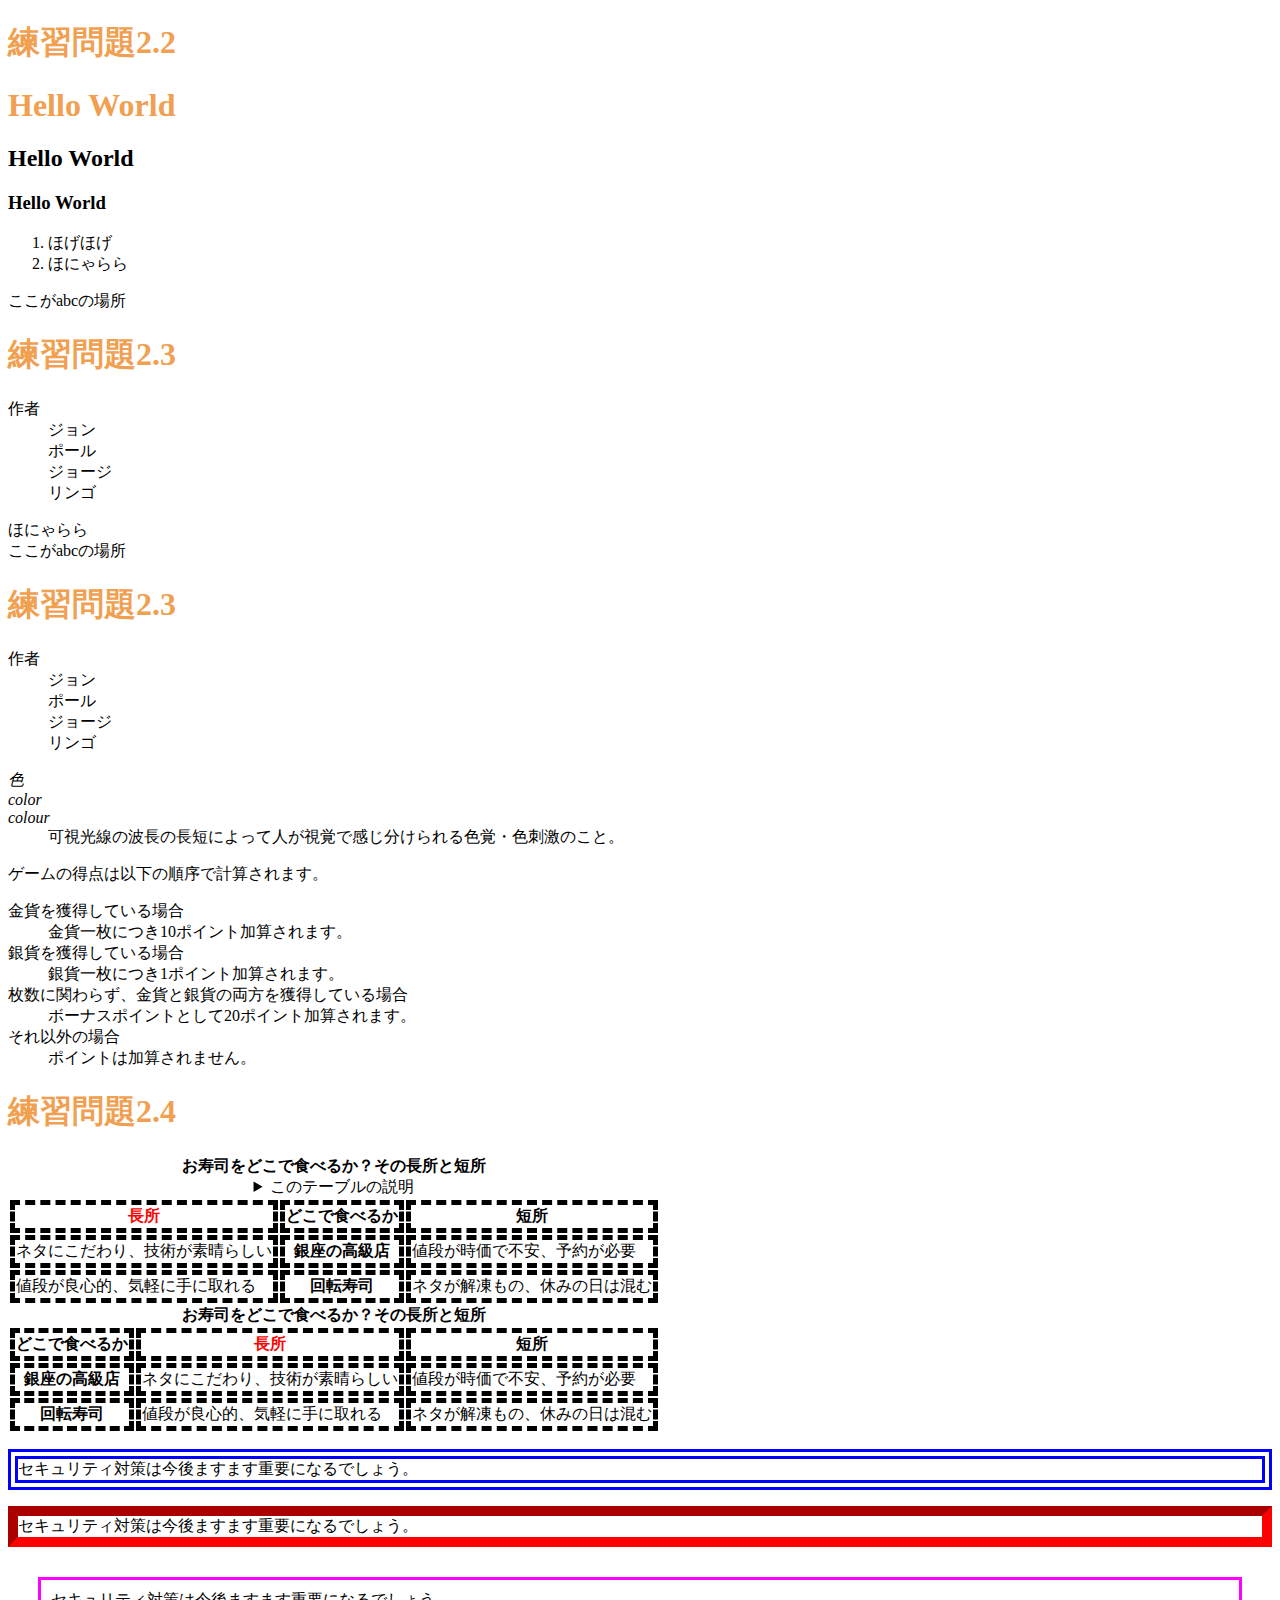
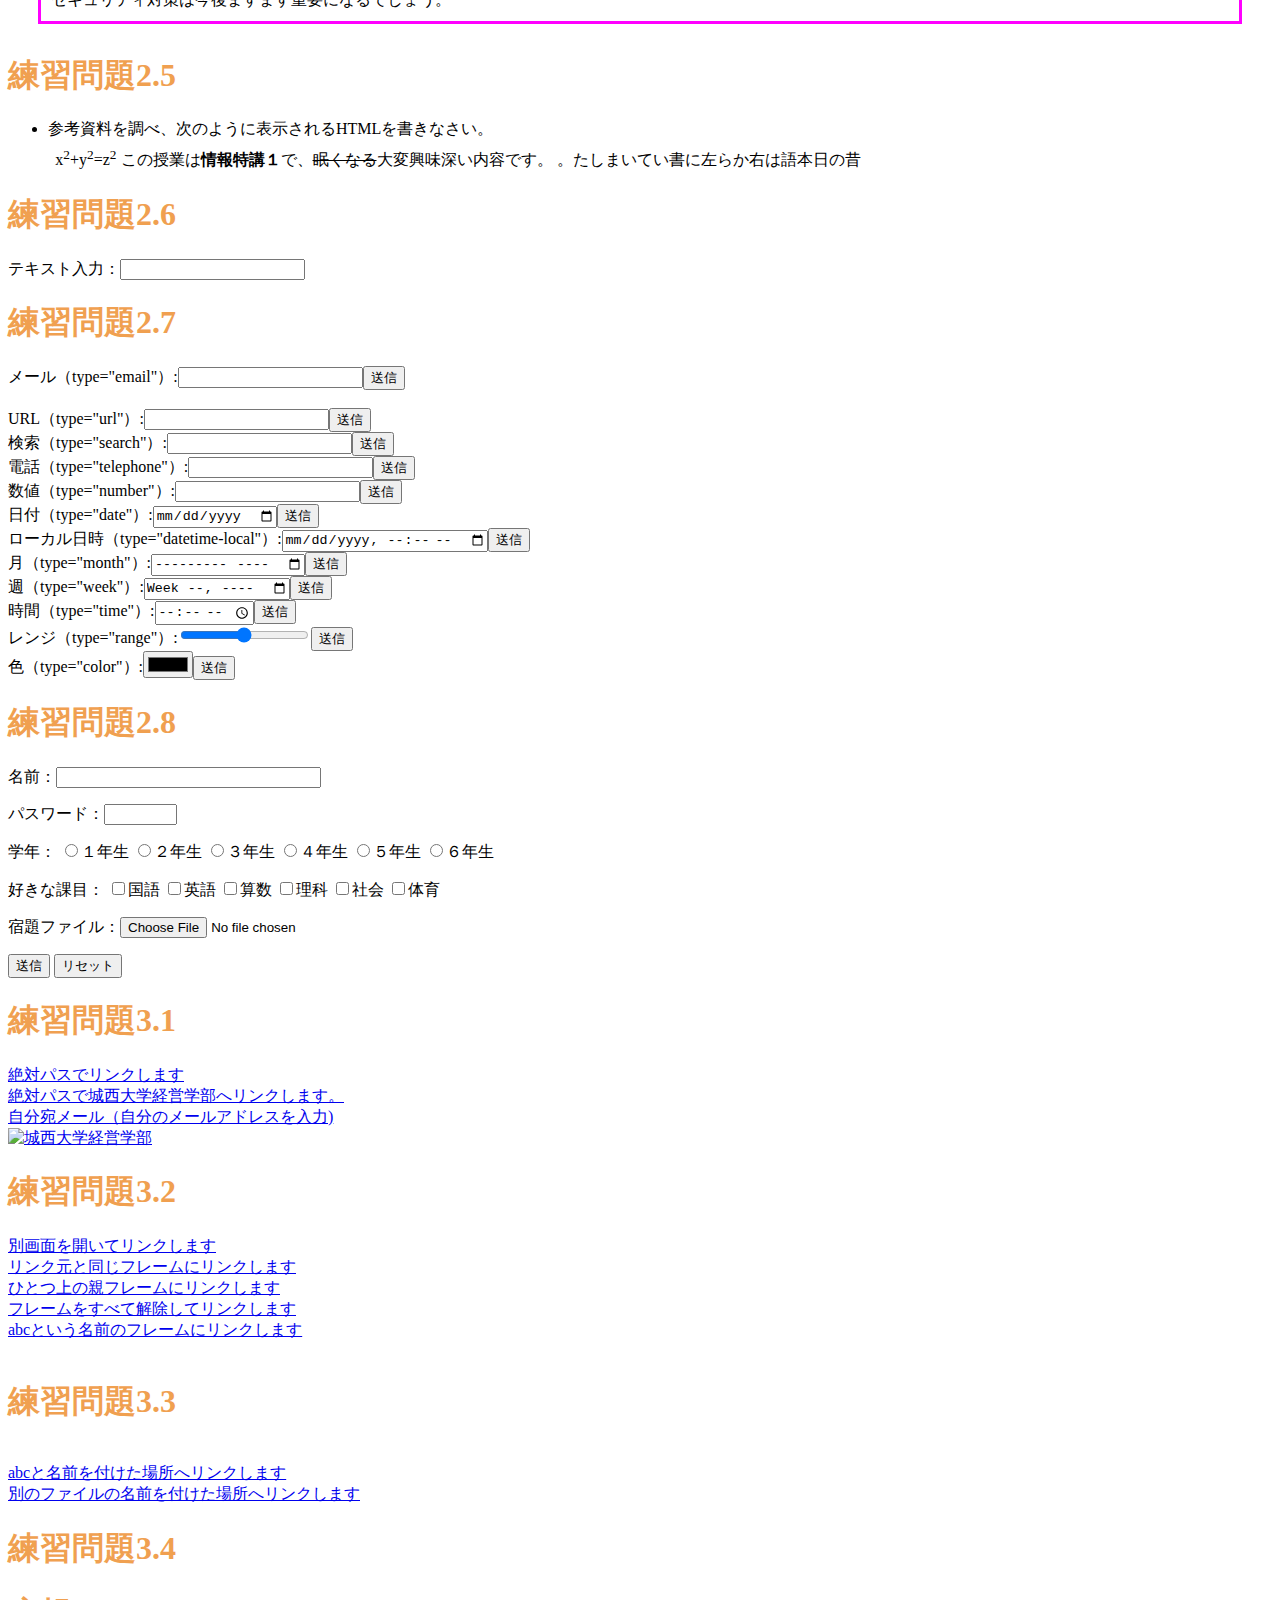
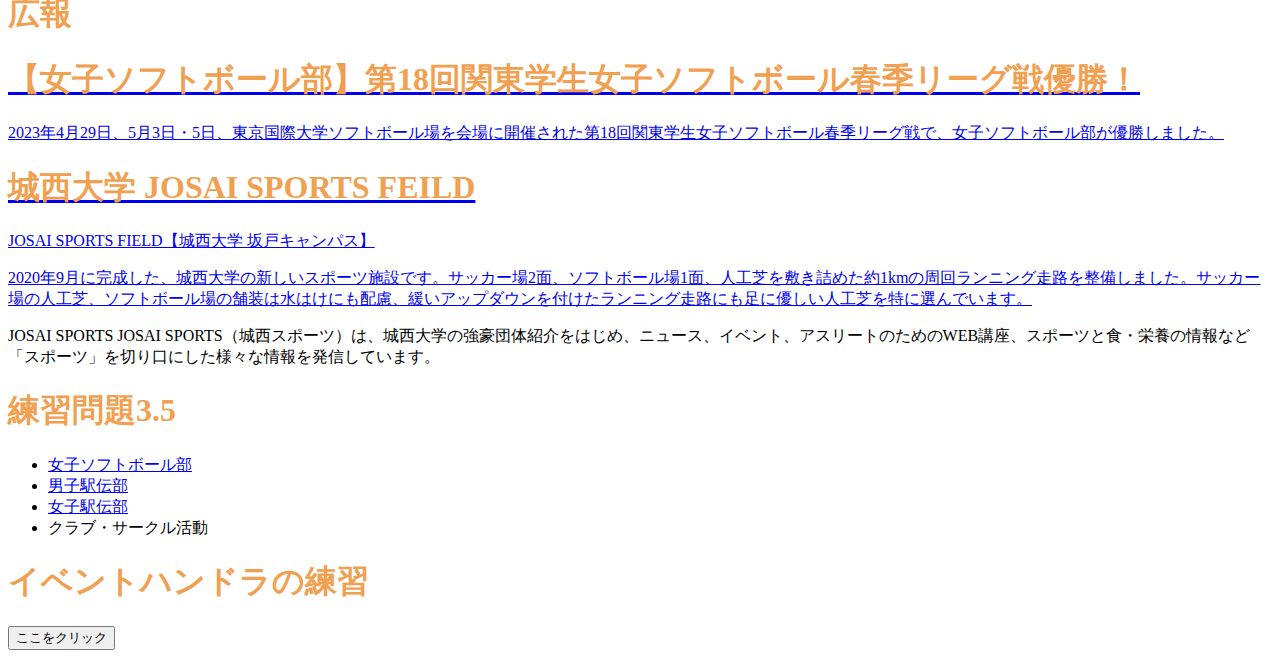
==== index.html @ e35aa692 "Update index.html" ====
<!DOCTYPE html>
<html lang="ja">
<head>
<meta charset="UTF-8">
<title>Web開発の練習2022</title>
<link rel="stylesheet" href="mystyle.css">
<script src="myjs.js"></script>

</head>
<body>
<!--文字の大きさの練習-->
<h1>練習問題2.2</h1>
<h1>Hello World</h1>
<h2>Hello World</h2>
<h3>Hello World</h3>
<ol>
<li>ほげほげ</li>  
<li>ほにゃらら</li>
</ol>
<a id="abc">ここがabcの場所

             

<h1>練習問題2.3</h1>

<dl>

<dt>作者</dt>

<dd>ジョン</dd>

<dd>ポール</dd>

<dd>ジョージ</dd>

<dd>リンゴ</dd>
</dl>
<li>ほにゃらら</li>
ここがabcの場所</a>
<h1>練習問題2.3</h1>

<dl>

<dt>作者</dt>

<dd>ジョン</dd>

<dd>ポール</dd>

<dd>ジョージ</dd>

<dd>リンゴ</dd>

</dl>

 

<dl>

<dt lang="ja"><dfn>色</dfn></dt>

<dt lang="en-US"><dfn>color</dfn></dt>

<dt lang="en-GB"><dfn>colour</dfn></dt>

<dd>可視光線の波長の長短によって人が視覚で感じ分けられる色覚・色刺激のこと。</dd>

</dl>

         

<p>ゲームの得点は以下の順序で計算されます。

</p>

<dl>

<dt>金貨を獲得している場合</dt>

               <dd>金貨一枚につき10ポイント加算されます。

               </dd>

               <dt>銀貨を獲得している場合</dt>

               <dd>銀貨一枚につき1ポイント加算されます。</dd>

               <dt>枚数に関わらず、金貨と銀貨の両方を獲得している場合</dt>

               <dd>ボーナスポイントとして20ポイント加算されます。</dd>

               <dt>それ以外の場合</dt>

               <dd>ポイントは加算されません。</dd>

               </dl>

 

<h1>練習問題2.4</h1>

               <table>

               <caption>

               <strong>お寿司をどこで食べるか？その長所と短所</strong>

              <details>

               <summary>このテーブルの説明</summary>

               <p>以下のテーブルでは、2番目のカラムに寿司店のタイプが入れられています。その左側にそのようなタイプのお店でお寿司を食べる場合

                の長所ですが、右側に短所が入れられています。</p>

                   </details>

                   </caption>

                  <thead>

                 <tr><th class="important">長所</th><th>どこで食べるか</th><th>短所</th></tr>

</thead>

<tbody>

                        <tr><td>ネタにこだわり、技術が素晴らしい</td><th>銀座の高級店</th><td>値段が時価で不安、予約が必要</td></tr>

                    <tr><td>値段が良心的、気軽に手に取れる</td><th>回転寿司

                    </th><td>ネタが解凍もの、休みの日は混む</td></tr>

</tbody>

                </table> 

                    <table>

                    <caption>

                    <strong>お寿司をどこで食べるか？その長所と短所</strong>

                    </caption>

<thead>

                    <tr><th>どこで食べるか</th><th class="important">長所</th><th>短所

                    </th></tr>

                    </thead>

                    <tbody>

                    <tr><th>銀座の高級店</th><td>ネタにこだわり、技術が素晴らしい</td><td>値段が時価で不安、予約が必要</td></tr>

                    <tr><th>回転寿司</th><td>値段が良心的、気軽に手に取れる</td><td>ネタが解凍もの、休みの日は混む</td></tr>

                    </tbody>

                    </table> 

                    <p class="sample1">セキュリティ対策は今後ますます重要になるでしょう。</p>

                    <p class="sample2">セキュリティ対策は今後ますます重要になるでしょう。</p>

                    <P class="sample3">セキュリティ対策は今後ますます重要になるでしょう。</P>

<h1>練習問題2.5</h1>

                   <ul><li>参考資料を調べ、次のように表示されるHTMLを書きなさい。

                   <p

                   style="margin:1ex">x<sup>2</sup>+y<sup>2</sup>=z<sup>2</sup>

                   この授業は<b>情報特講１</b>で、<s>眠くなる</s>大変興味深い内容です。

                   <bdo dir="rtl">昔の日本語は右から左に書いていました。</bdo></p>

                   </li>

                   </ul>

                    <h1>練習問題2.6</h1>

                   <p>テキスト入力：<input type="text"></p>  
<h1>練習問題2.7</h1>
<form action="xxx.php" method="post"><label>メール（type="email"）:<input type="email"
                  name="email"></label><input type="submit" value="送信"></form>
<br>
<form action="xxx.php" method="post"><label>URL（type="url"）:<input type="url" name="url"></label><input type="submit" value="送信"></form>
<form action="xxx.php" method="post"><label>検索（type="search"）:<input type="search"
                  name="search"></label><input type="submit" value="送信"></form>
<form action="xxx.php" method="post"><label>電話（type="telephone"）:<input type="tel" name="tel"></label><input type="submit" value="送信"></form>
<form action="xxx.php" method="post"><label>数値（type="number"）:<input type="number"
                 name="number"></label><input type="submit" value="送信"></form>
<form action="xxx.php" method="post"><label>日付（type="date"）:<input type="date" name="date"></label><input type="submit" value="送信"></form>
<form action="xxx.php" method="post"><label>ローカル日時（type="datetime-local"）:<input type="datetime-local" name="datetime-local"></label><input type="submit" value="送信"></form>
<form action="xxx.php" method="post"><label>月（type="month"）:<input type="month"
                 name="month"></label><input type="submit" value="送信"></form>
<form action="xxx.php" method="post"><label>週（type="week"）:<input type="week" 
                 name="week"></label><input type="submit" value="送信"></form>
<form action="xxx.php" method="post"><label>時間（type="time"）:<input type="time"
                  name="time"></label><input type="submit" value="送信"></form>
<form action="xxx.php" method="post"><label>レンジ（type="range"）:<input type="range" 
                 name="range"></label><input type="submit" value="送信"></form>
<form action="xxx.php" method="post"><label>色（type="color"）:<input type="color" 
                  name="color"></label><input type="submit" value="送信"></form>
<h1>練習問題2.8</h1>

                 <p><label>名前：<input type="text" name="name" size="30" maxlength="20"></label></p><p><label>パスワード：<input type="password" name="pass" size="6"

                 maxlength="4"></label></p>

                 <p>学年：

                 <label><input type="radio" name="gakunen" value="1">１年生</label>

                 <label><input type="radio" name="gakunen" value="2">２年生</label>

                 <label><input type="radio" name="gakunen" value="3">３年生</label>

                 <label><input type="radio" name="gakunen" value="4">４年生</label>

                 <label><input type="radio" name="gakunen" value="5">５年生</label>

                 <label><input type="radio" name="gakunen" value="6">６年生</label>

                 </p>

                 <p>好きな課目：

                 <label><input type="checkbox" name="kamoku" value="kokugo">国語</label>

                 <label><input type="checkbox" name="kamoku" value="eigo">英語</label>

                 <label><input type="checkbox" name="kamoku" value="sansu">算数</label>

                 <label><input type="checkbox" name="kamoku" value="rika">理科</label>

                 <label><input type="checkbox" name="kamoku" value="syakai">社会</label>

                 <label><input type="checkbox" name="kamoku" value="taiiku">体育</label>

                 </p>

                 <p><label>宿題ファイル：<input type="file" name="syukudai"></label></p>

                 <p>

                 <input type="submit" value="送信">

                 <input type="reset" value="リセット">
      

</p>

 

              <h1>練習問題3.1</h1>

                <a href="a.html">絶対パスでリンクします</a><br>

                <a href=https://www.josai.ac.jp/management/>絶対パスで城西大学経営学部へリンクします。</a><br>

                <a href="mailto:zm22525@josai.ac.jp">自分宛メール（自分のメールアドレスを入力)</a><br>

                <a href="https://www.josai.ac.jp/management/">

              <img src="https://github.com/kubotashinn/kubotashinn/blob/main/keiei_small.jpg?raw=true" alt="城西大学経営学部"></a><br>



                <h1>練習問題3.2</h1>

                 <a href="a.html" target="_blank">別画面を開いてリンクします</a><br>

                 <a href="a.html" target="_self">リンク元と同じフレームにリンクします</a><br>

                 <a href="a.html" target="_parent">ひとつ上の親フレームにリンクします</a><br>

                 <a href="a.html" target="_top">フレームをすべて解除してリンクします</a><br>

                 <a href="a.html" target="abc">abcという名前のフレームにリンクします</a><br>    

                   <br>

<h1>練習問題3.3</h1>

<br>

<a href="#abc">abcと名前を付けた場所へリンクします</a><br>

<a href="a.html#def">別のファイルの名前を付けた場所へリンクします</a>

<br>

                <h1>練習問題3.4</h1>

                 <aside class="ad">

                     <h1>広報</h1>

                     <a href="https://sports.josai.ac.jp/news/nid00000223.html">

                     <section>

                     <h1>【女子ソフトボール部】第18回関東学生女子ソフトボール春季リーグ戦優勝！

                     </h1>

                     <p>2023年4月29日、5月3日・5日、東京国際大学ソフトボール場を会場に開催された第18回関東学生女子ソフトボール春季リーグ戦で、女子ソフトボール部が優勝しました。</p></section></a>

                     <a href="https://www.josai.ac.jp/about/facility/shimokawara/">

                     <section>

                     <h1>城西大学 JOSAI SPORTS FEILD </h1>

                     <p> JOSAI SPORTS FIELD【城西大学 坂戸キャンパス】</p>

                     <p>2020年9月に完成した、城西大学の新しいスポーツ施設です。サッカー場2面、ソフトボール場1面、人工芝を敷き詰めた約1kmの周回ランニング走路を整備しました。サッカー場の人工芝、ソフトボール場の舗装は水はけにも配慮、緩いアップダウンを付けたランニング走路にも足に優しい人工芝を特に選んでいます。</p>

                     </section></a>

                    </aside>

JOSAI SPORTS

JOSAI SPORTS（城西スポーツ）は、城西大学の強豪団体紹介をはじめ、ニュース、イベント、アスリートのためのWEB講座、スポーツと食・栄養の情報など「スポーツ」を切り口にした様々な情報を発信しています。

<h1>練習問題3.5</h1>

                     <nav>

                     <ul>

                     <li><a href="https://sports.josai.ac.jp/club/jyosisofuto/">女子ソフトボール部</a></li>

                     <li><a href="https://sports.josai.ac.jp/club/dansiekiden/">男子駅伝部</a></li>

                     <li><a href="https://sports.josai.ac.jp/club/josiekiden/">女子駅伝部</a></li>

                     <li><a>クラブ・サークル活動</a></li>

                     </ul>

                     </nav>


<h1>イベントハンドラの練習</h1>

<input type="button" value="ここをクリック"

ondblclick="alert('Hello, Shin!');">

</body>          

</html>
---- mystyle.css ----
/* h1 { color: green;} */

h1 {color: #F0a050;}

th,td {border: dashed thick black;}

th.important{color: red; }

p.sample1 {border: double 10px #0000ff;}

p.sample2 {border: inset 10px #ff0000;}

p.sample3 {margin: 30px 30px;padding: 10px;border:medium solid #ff00ff;}
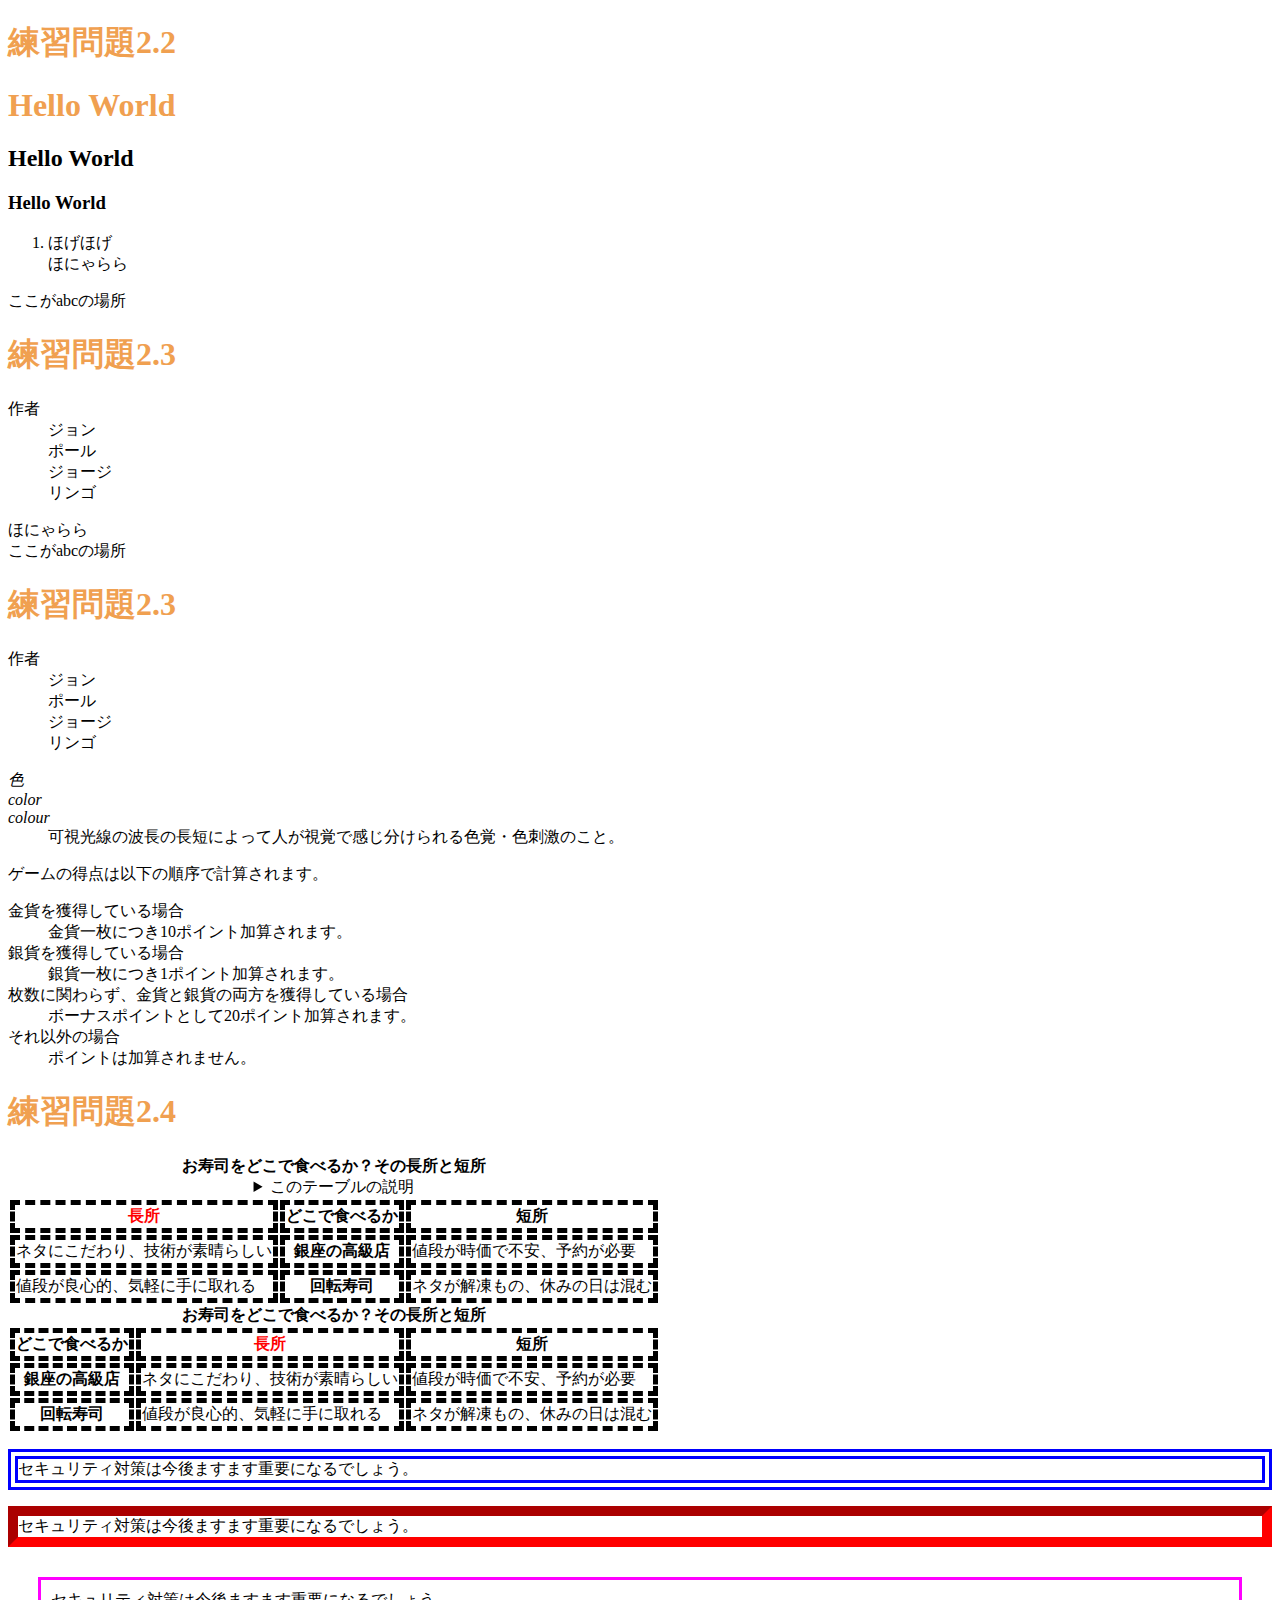
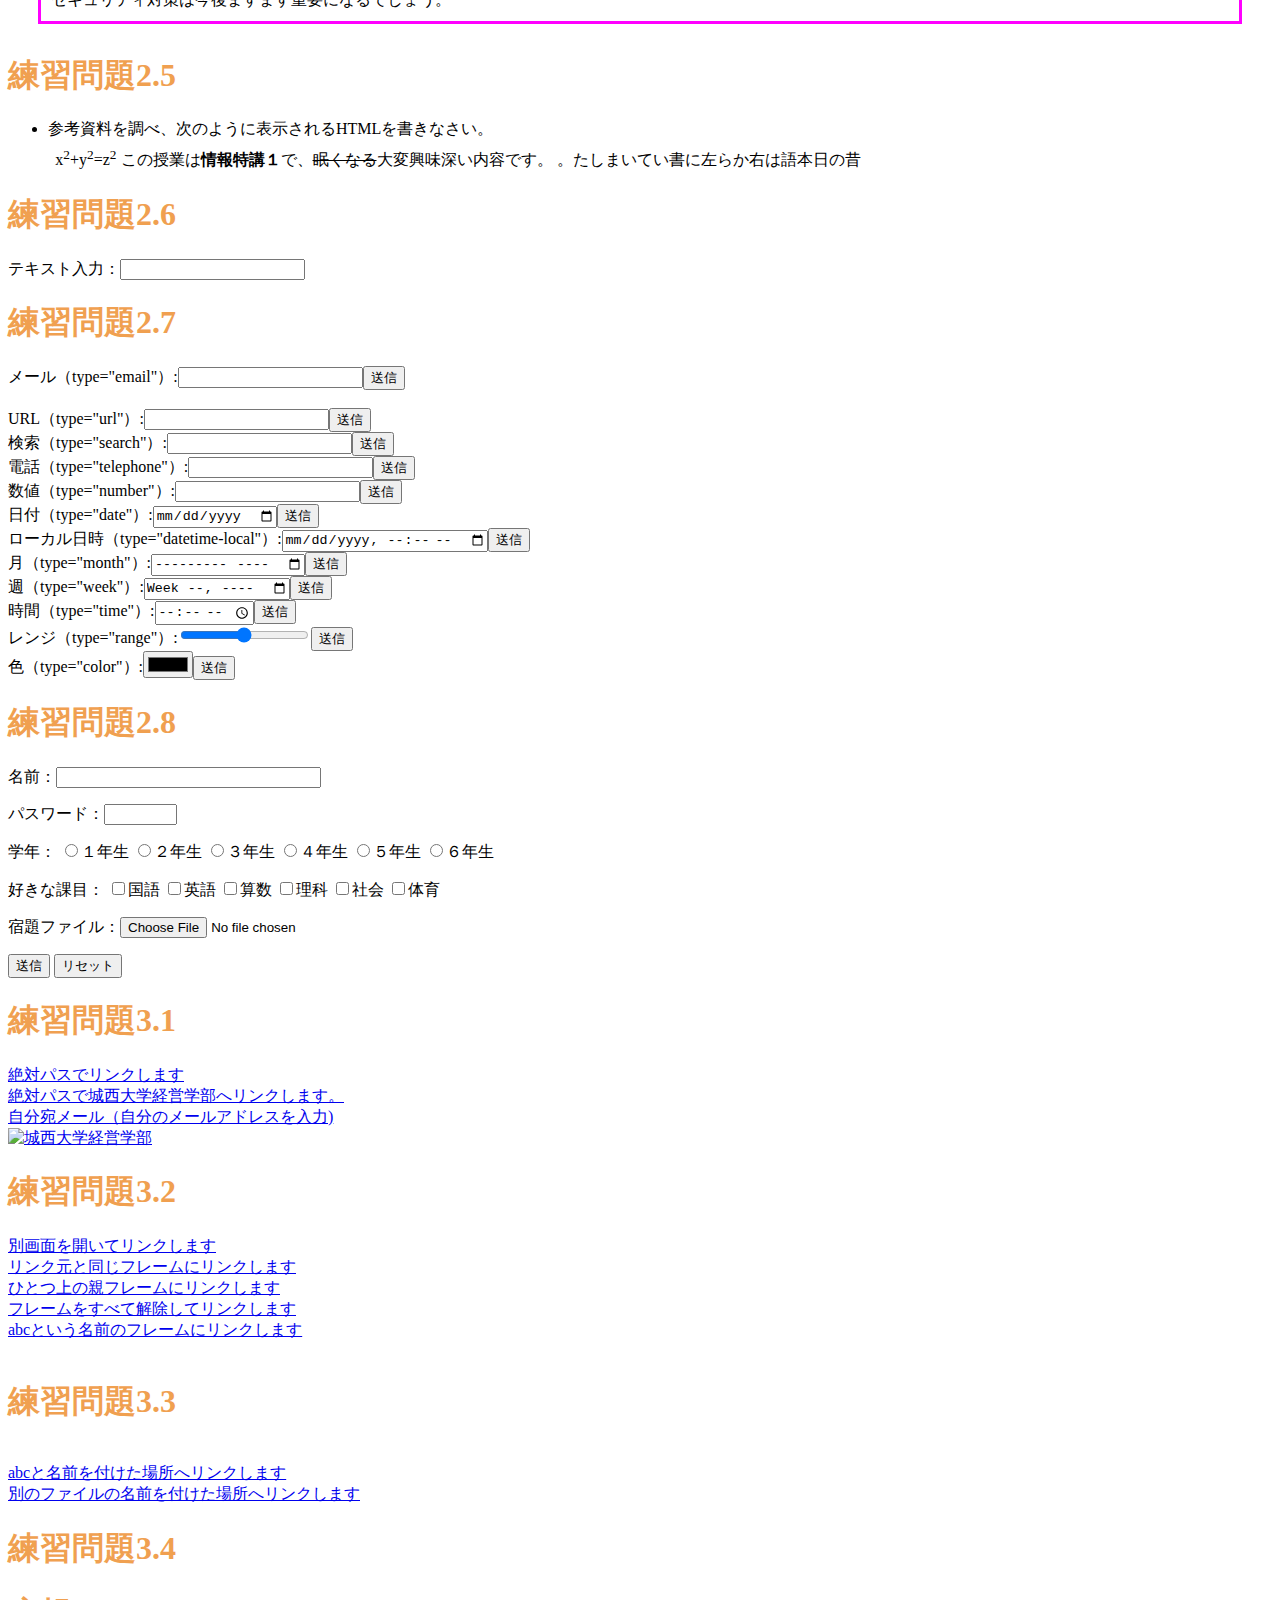
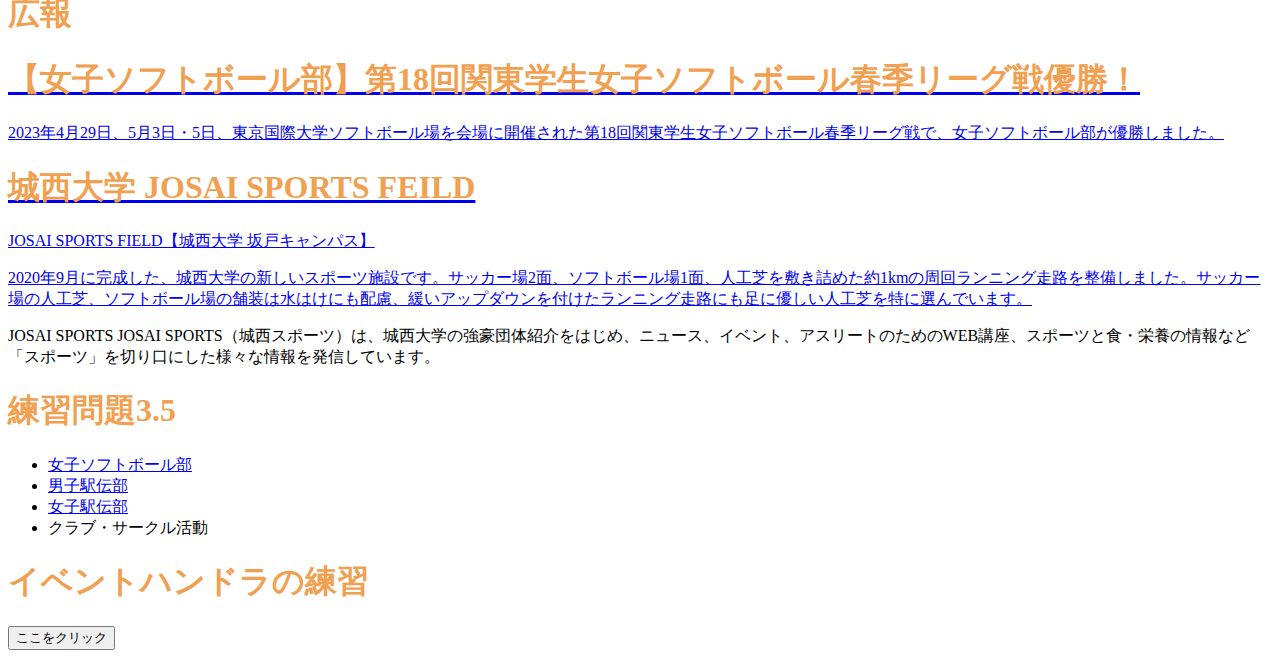
==== commit ed7129c5: "Update index.html" ====
--- a/index.html
+++ b/index.html
@@ -15,7 +15,7 @@
 <h3>Hello World</h3>
 <ol>
 <li>ほげほげ</li>  
-<li>ほにゃらら</li>
+ほにゃらら</li>
 </ol>
 <a id="abc">ここがabcの場所
 
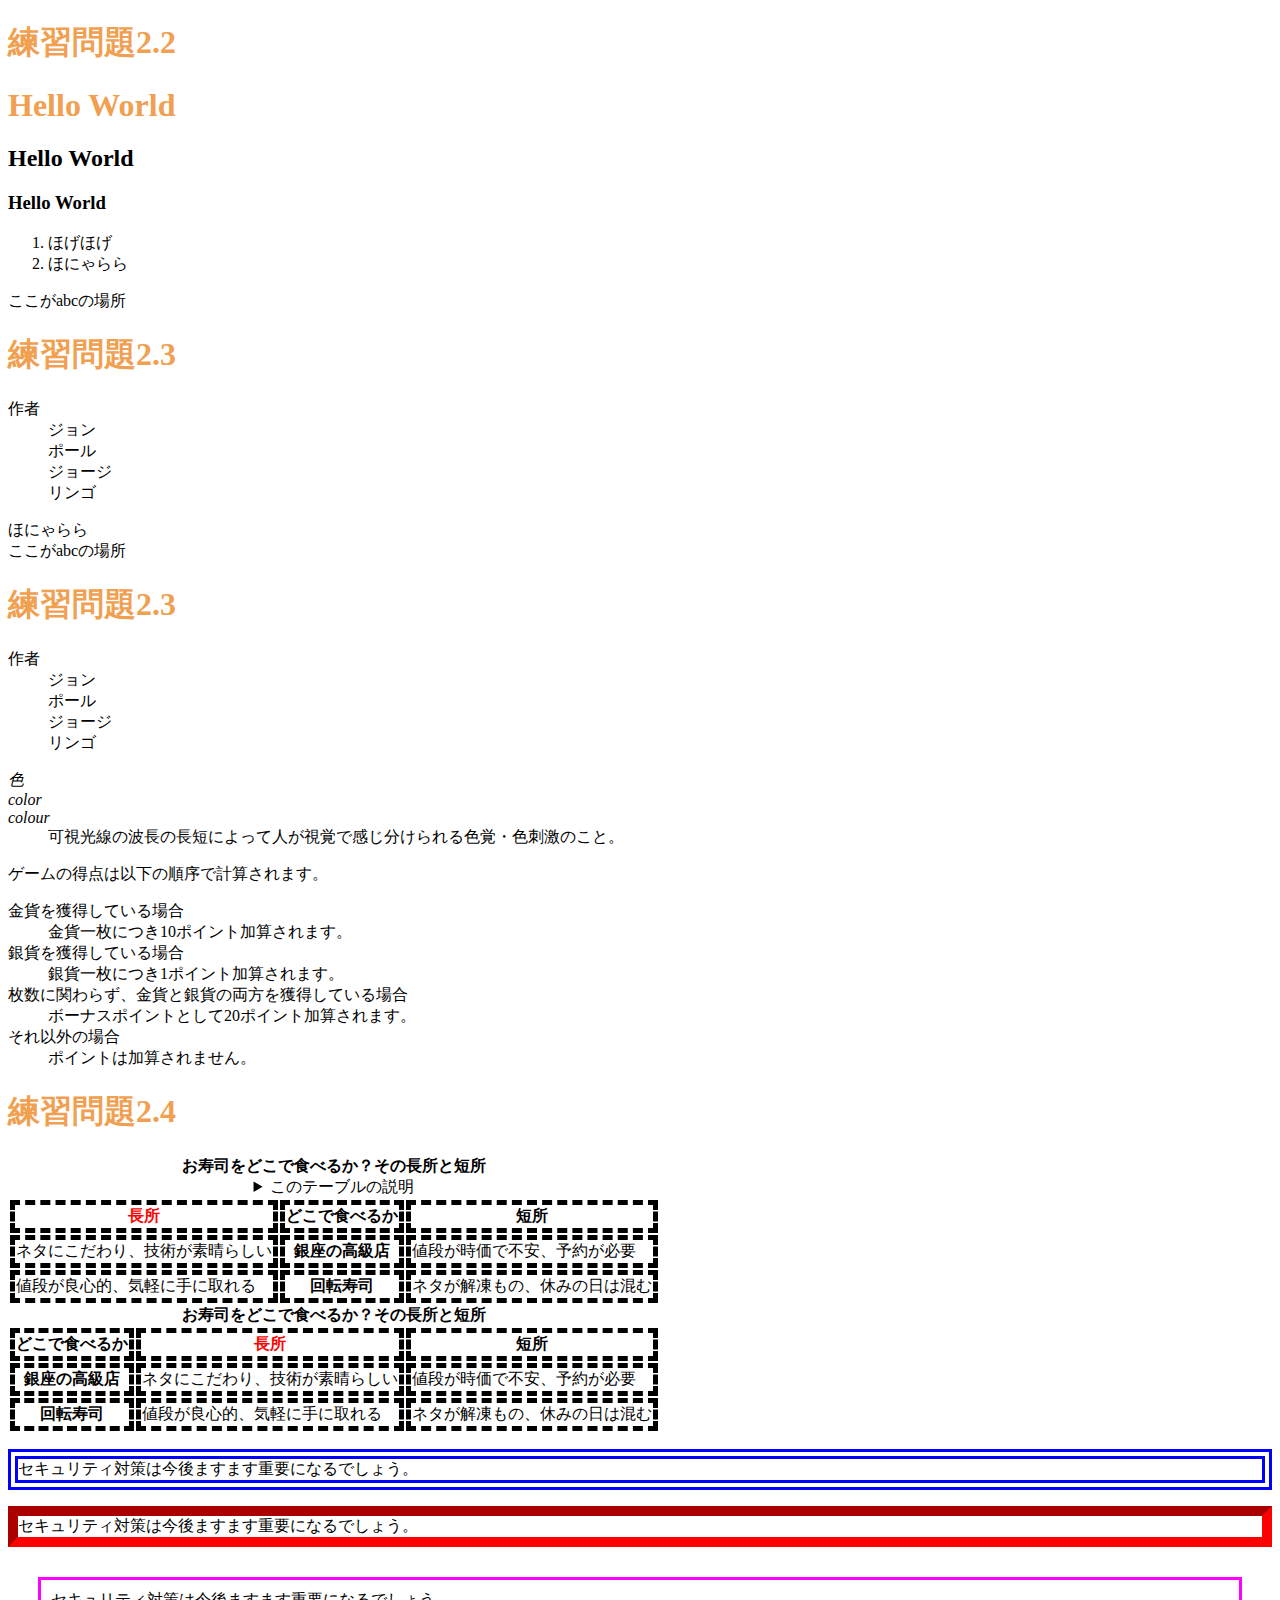
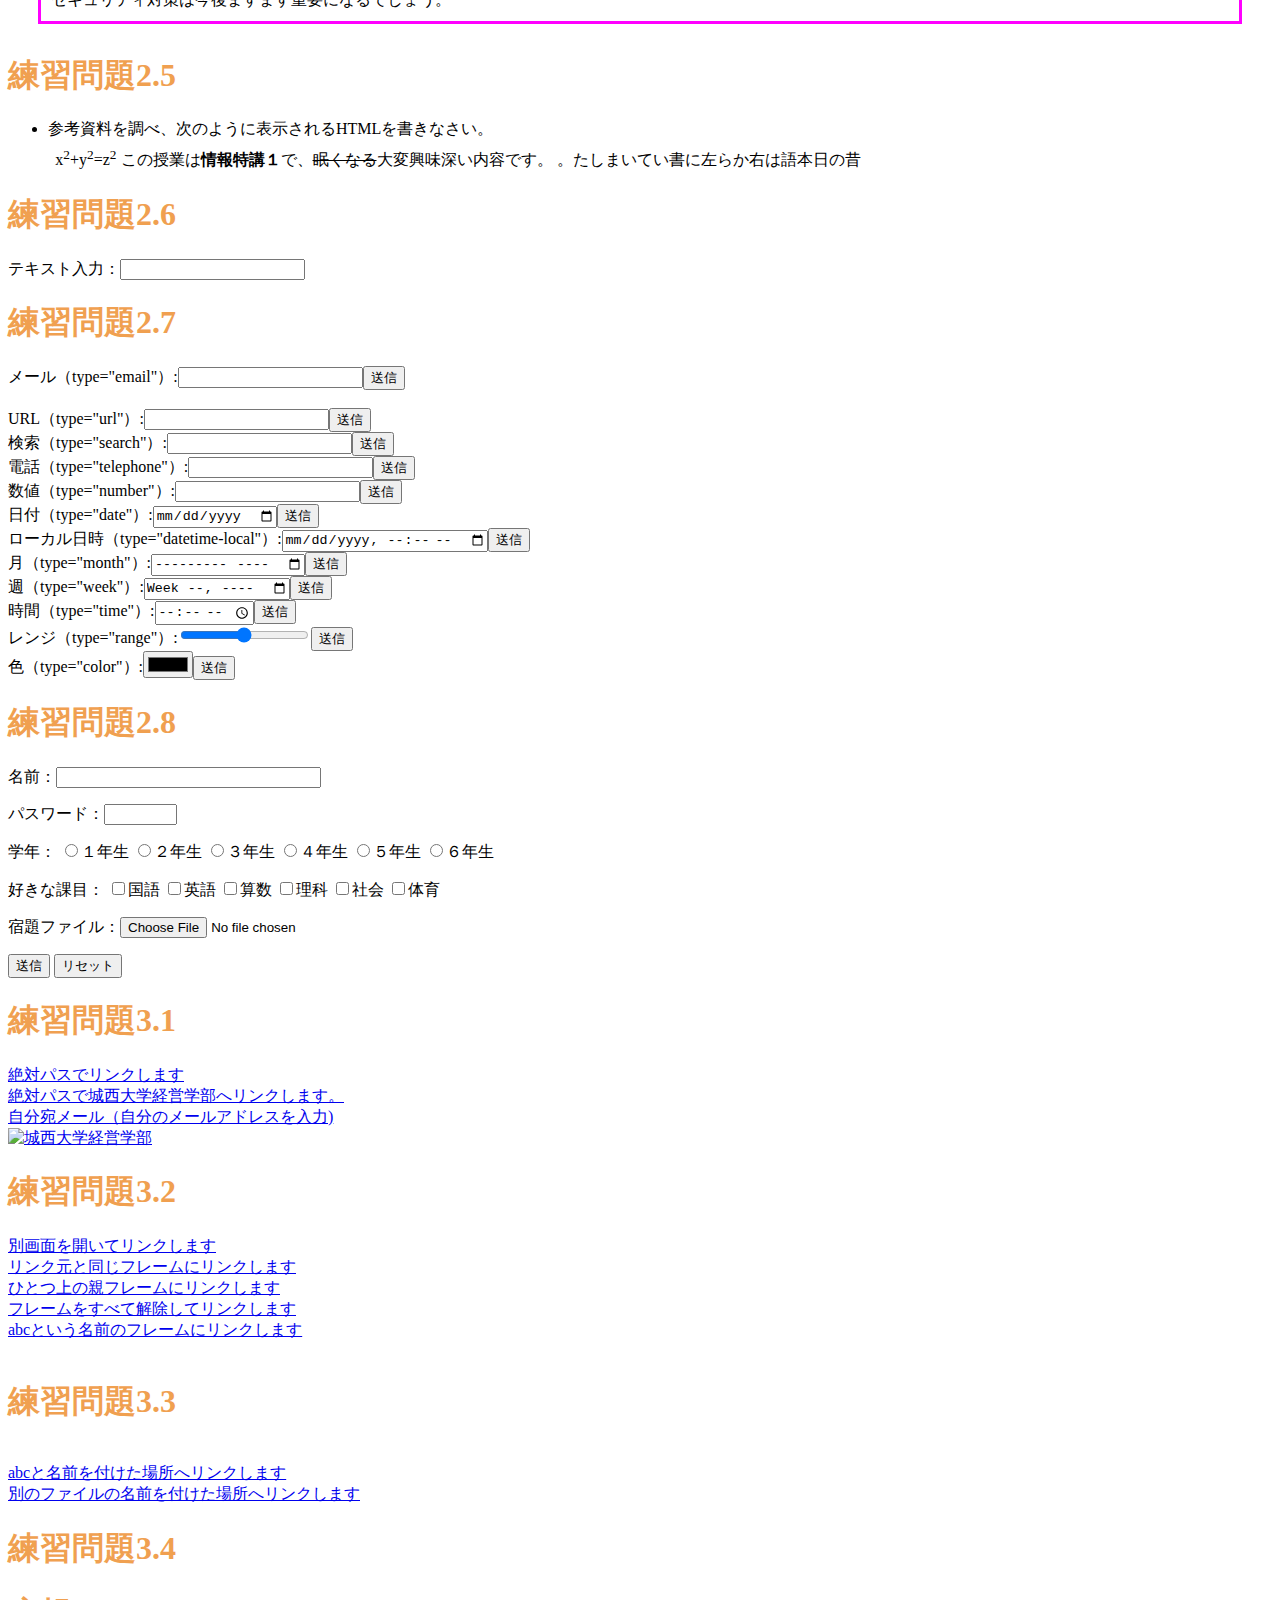
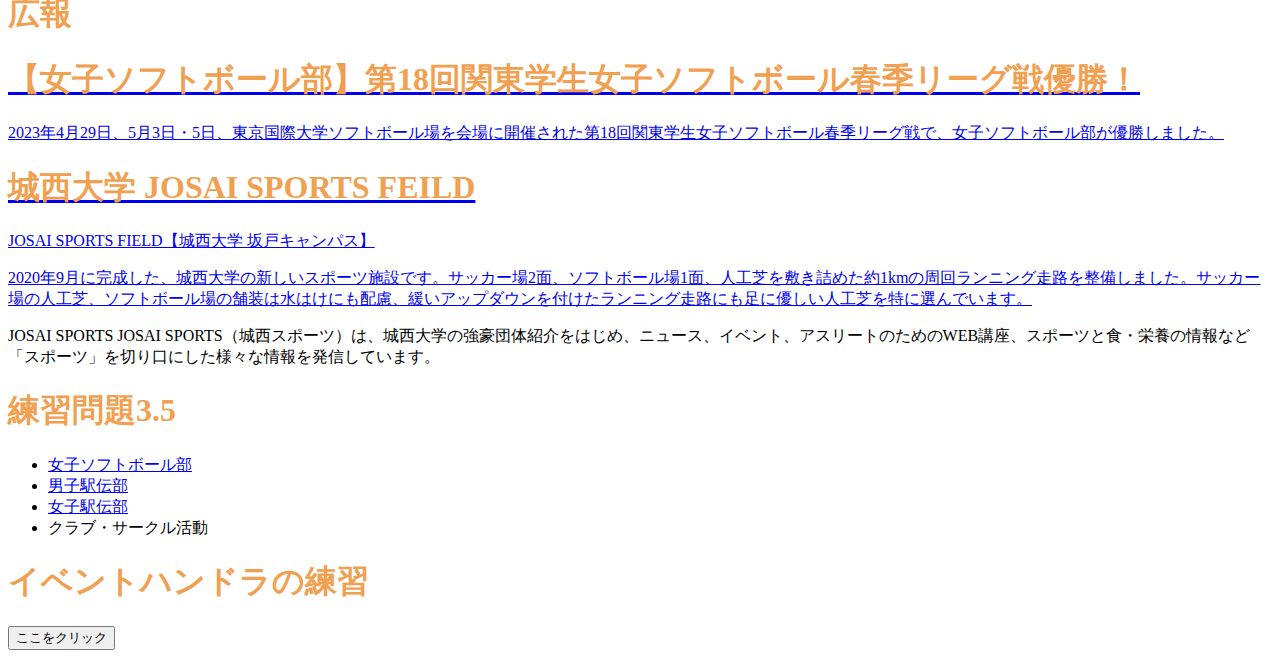
==== commit e2d5e0ec: "Update index.html" ====
--- a/index.html
+++ b/index.html
@@ -15,7 +15,7 @@
 <h3>Hello World</h3>
 <ol>
 <li>ほげほげ</li>  
-ほにゃらら</li>
+<li>ほにゃらら</li>
 </ol>
 <a id="abc">ここがabcの場所
 
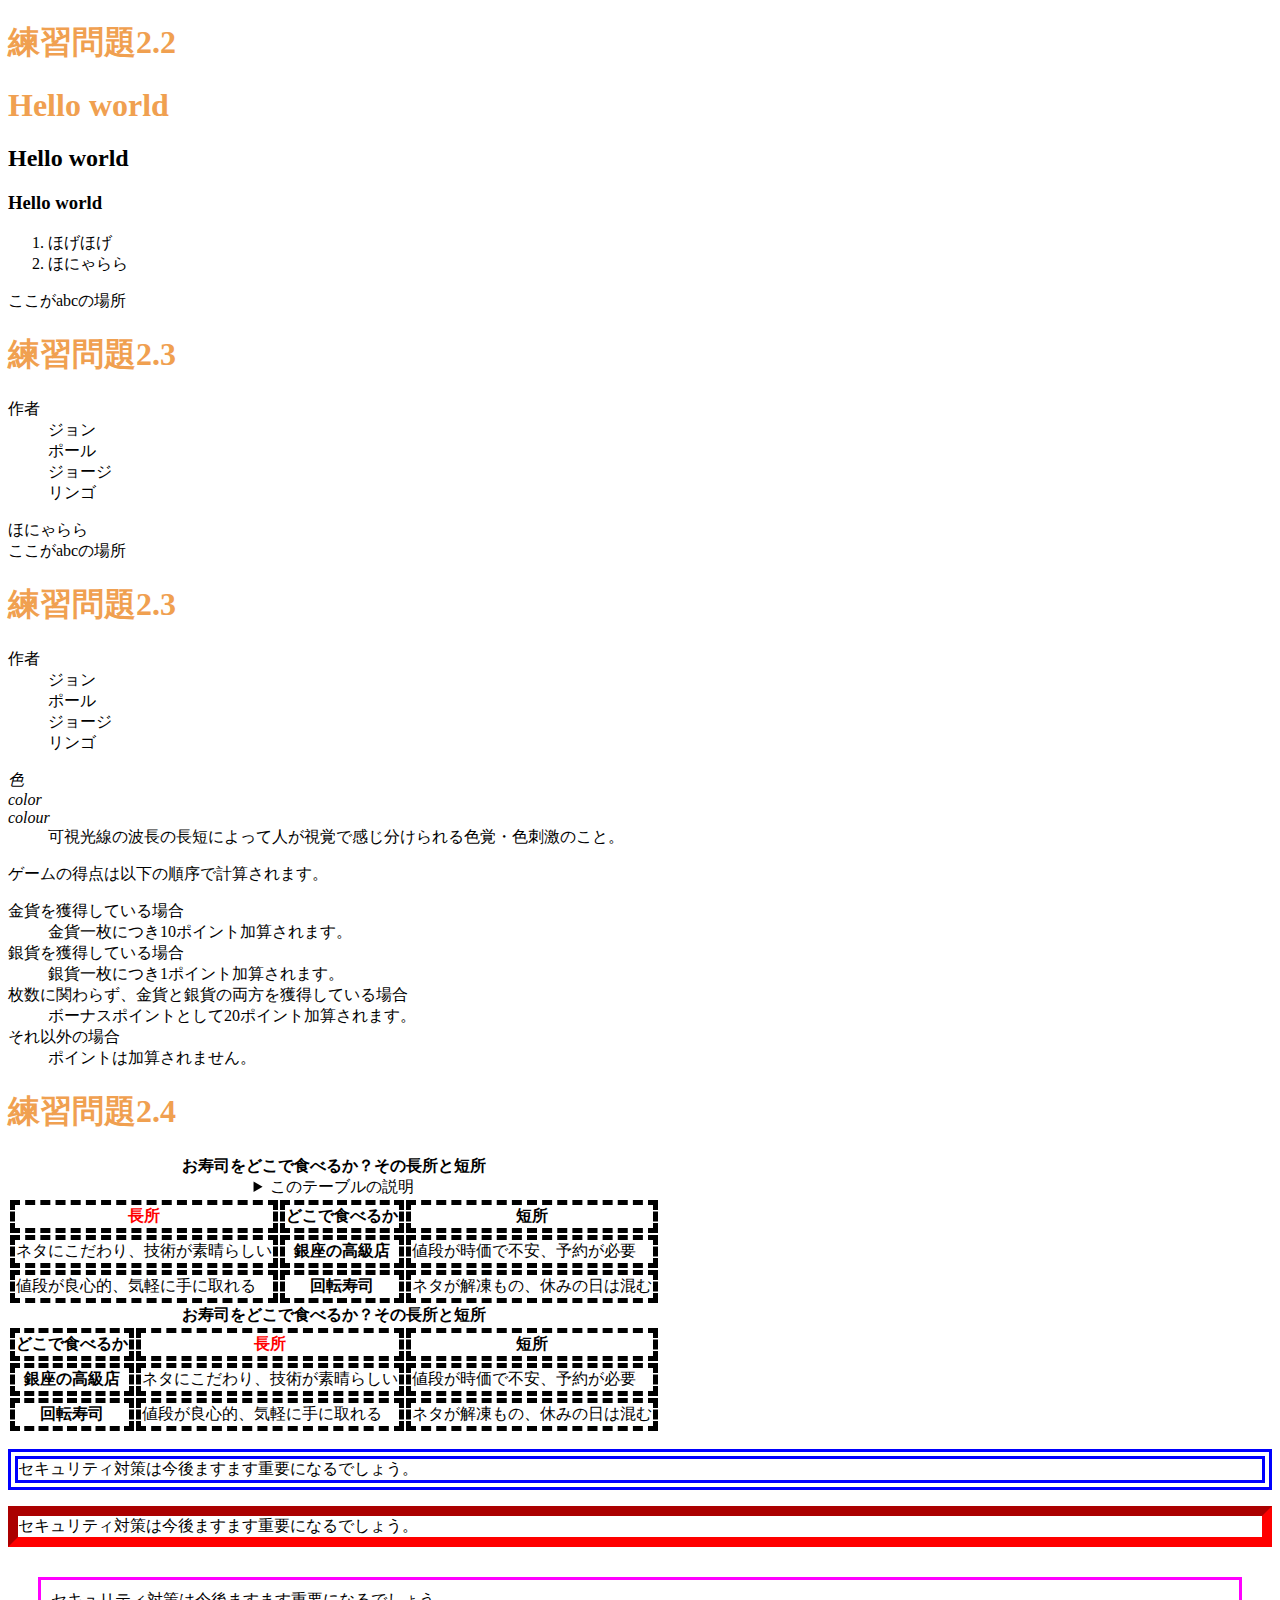
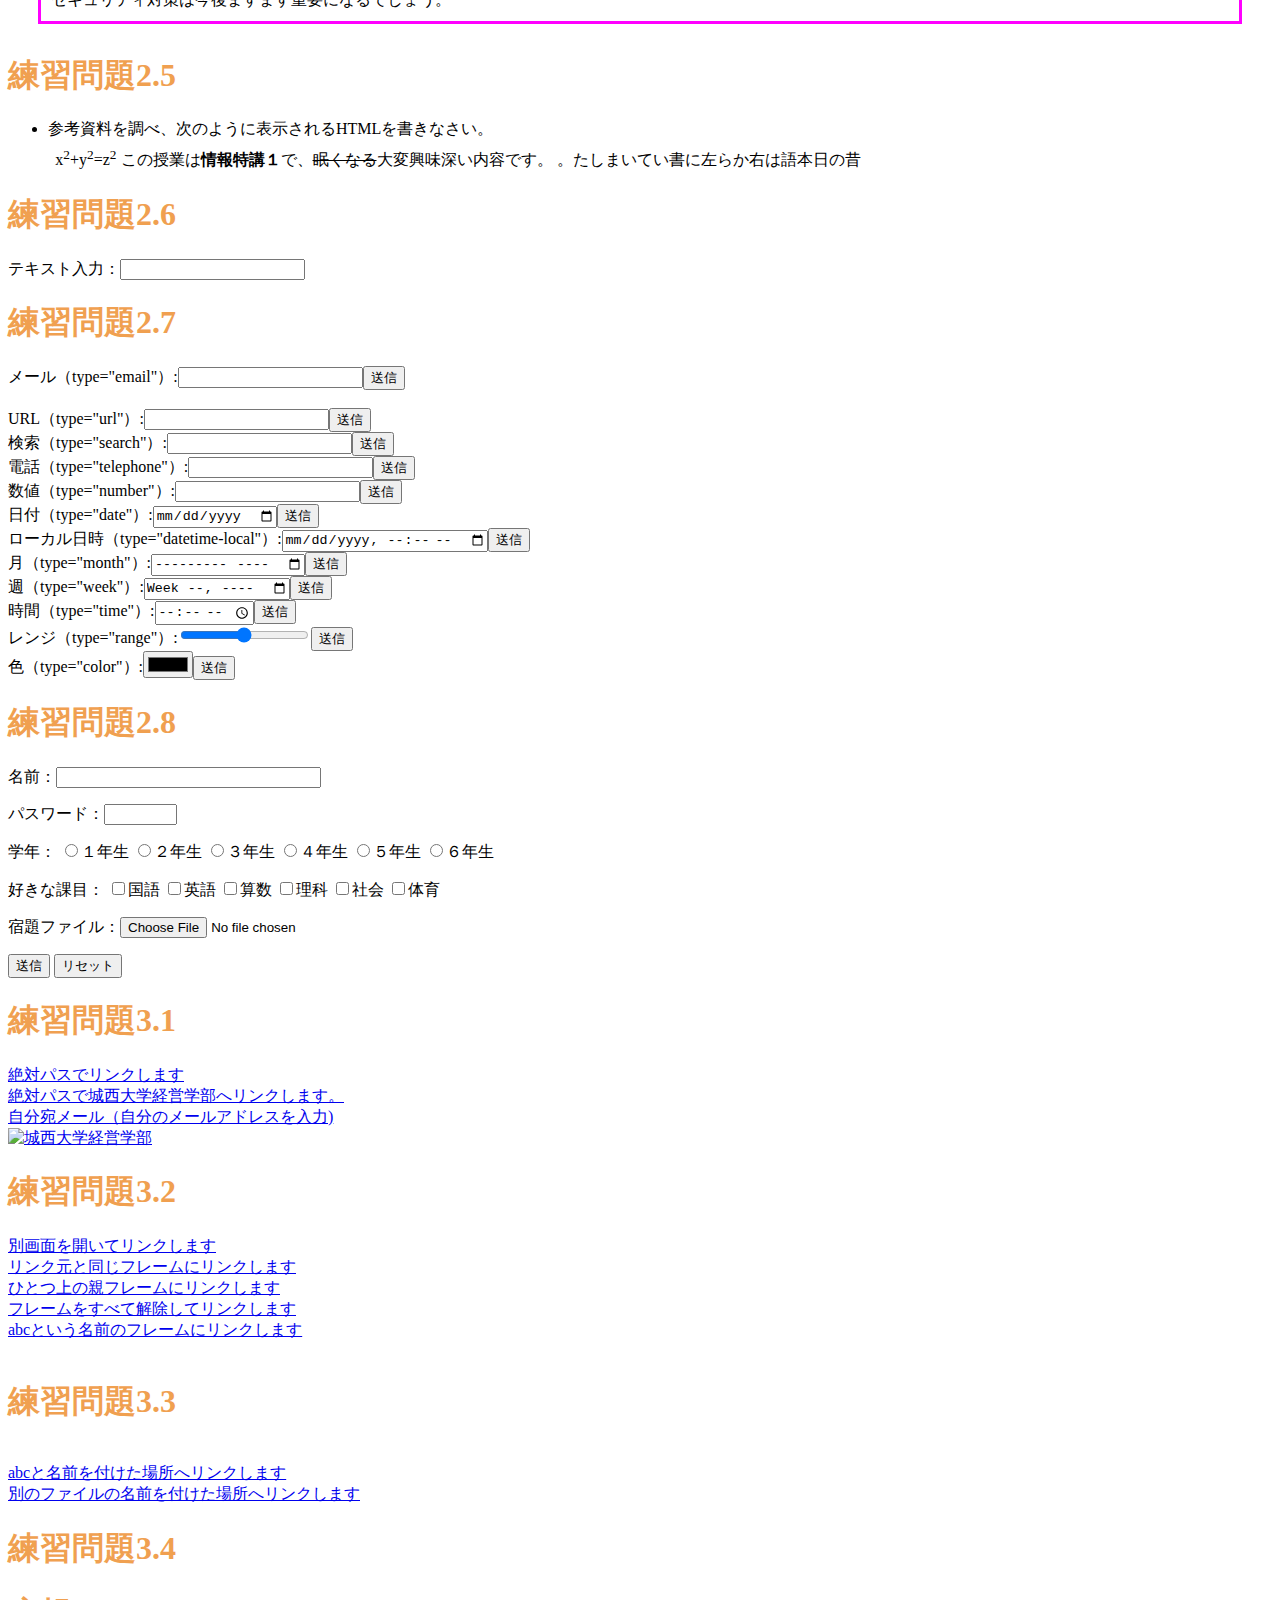
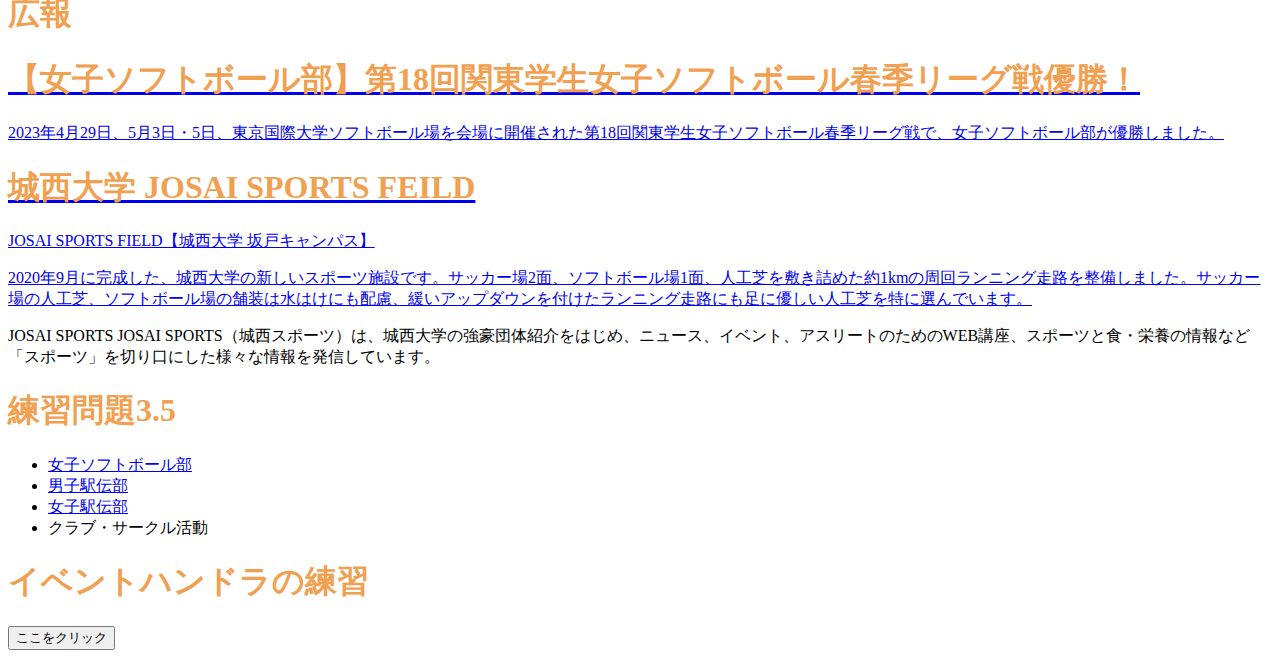
==== commit ca7da412: "Update index.html" ====
--- a/index.html
+++ b/index.html
@@ -9,17 +9,16 @@
 </head>
 <body>
 <!--文字の大きさの練習-->
+  
 <h1>練習問題2.2</h1>
-<h1>Hello World</h1>
-<h2>Hello World</h2>
-<h3>Hello World</h3>
+<h1>Hello world</h1>
+<h2>Hello world</h2>
+<h3>Hello world</h3>
 <ol>
-<li>ほげほげ</li>  
+<li>ほげほげ</li>
 <li>ほにゃらら</li>
 </ol>
 <a id="abc">ここがabcの場所
-
-             
 
 <h1>練習問題2.3</h1>
 
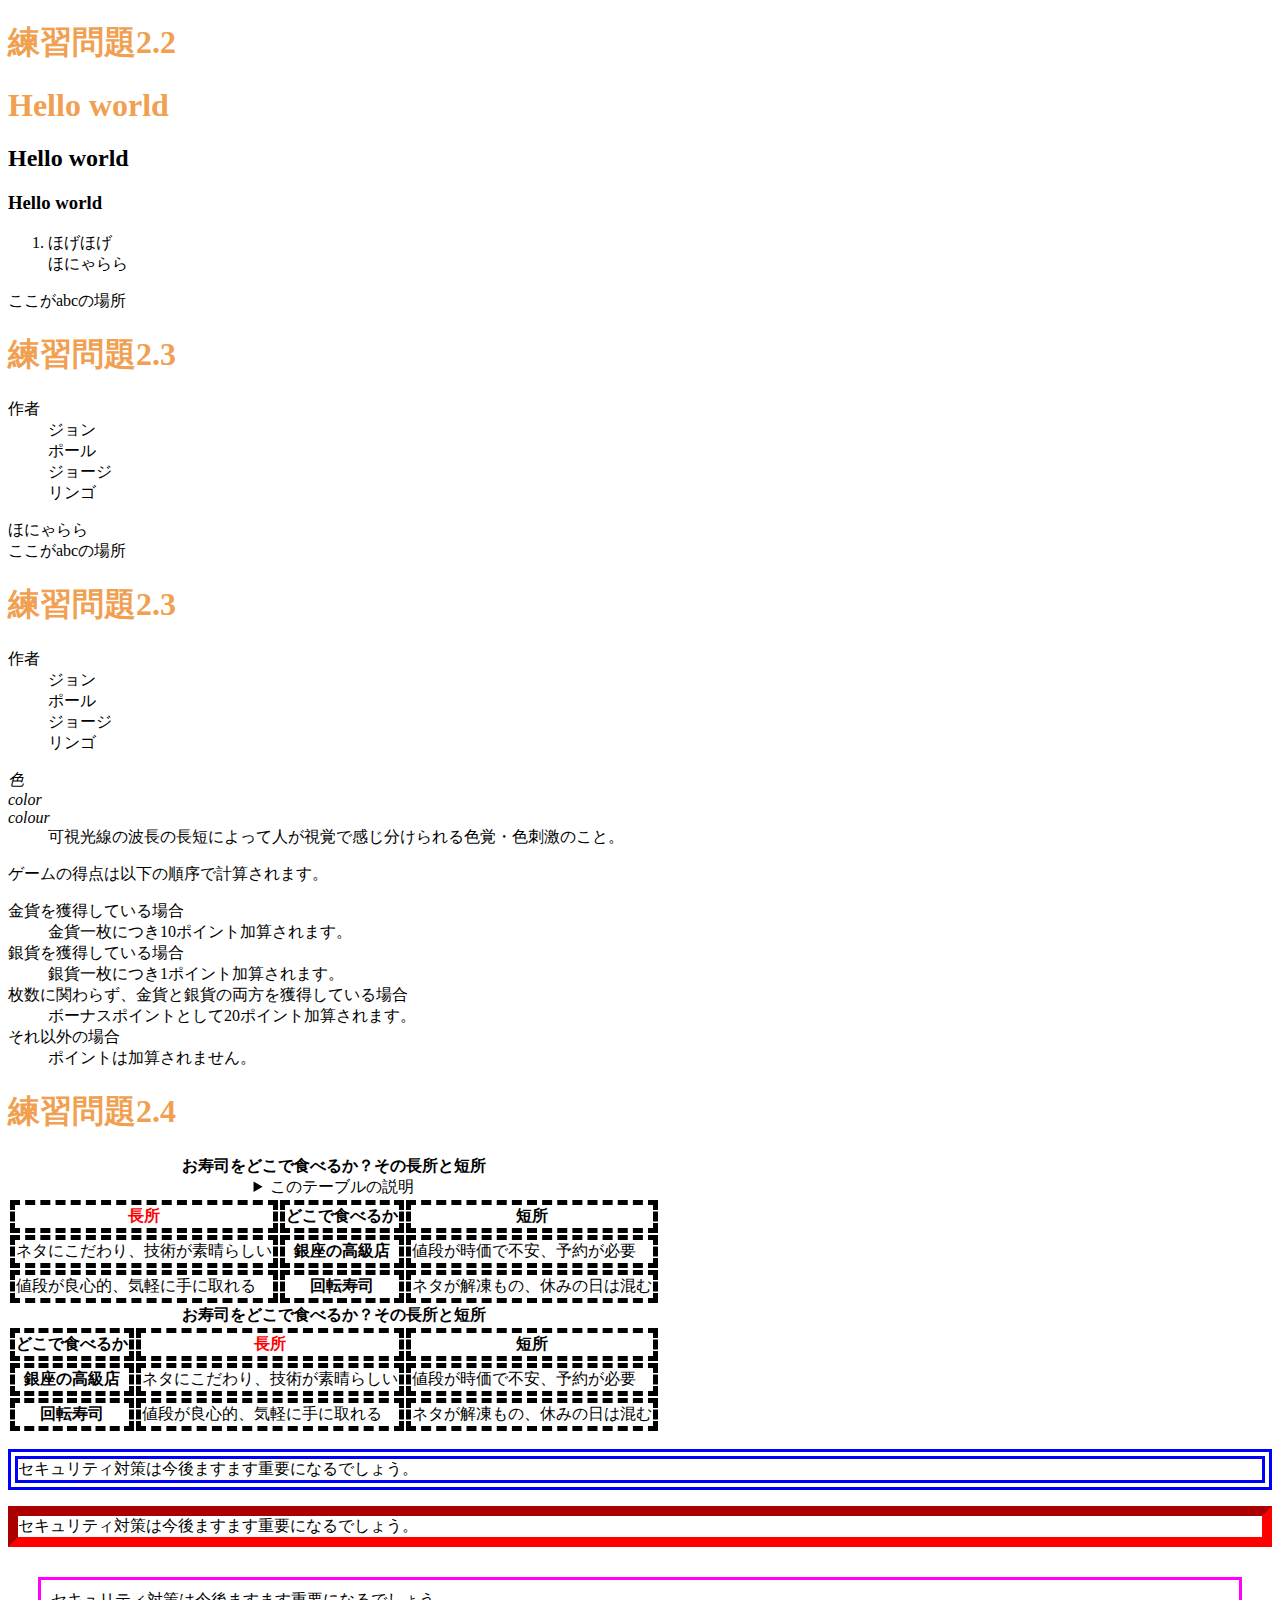
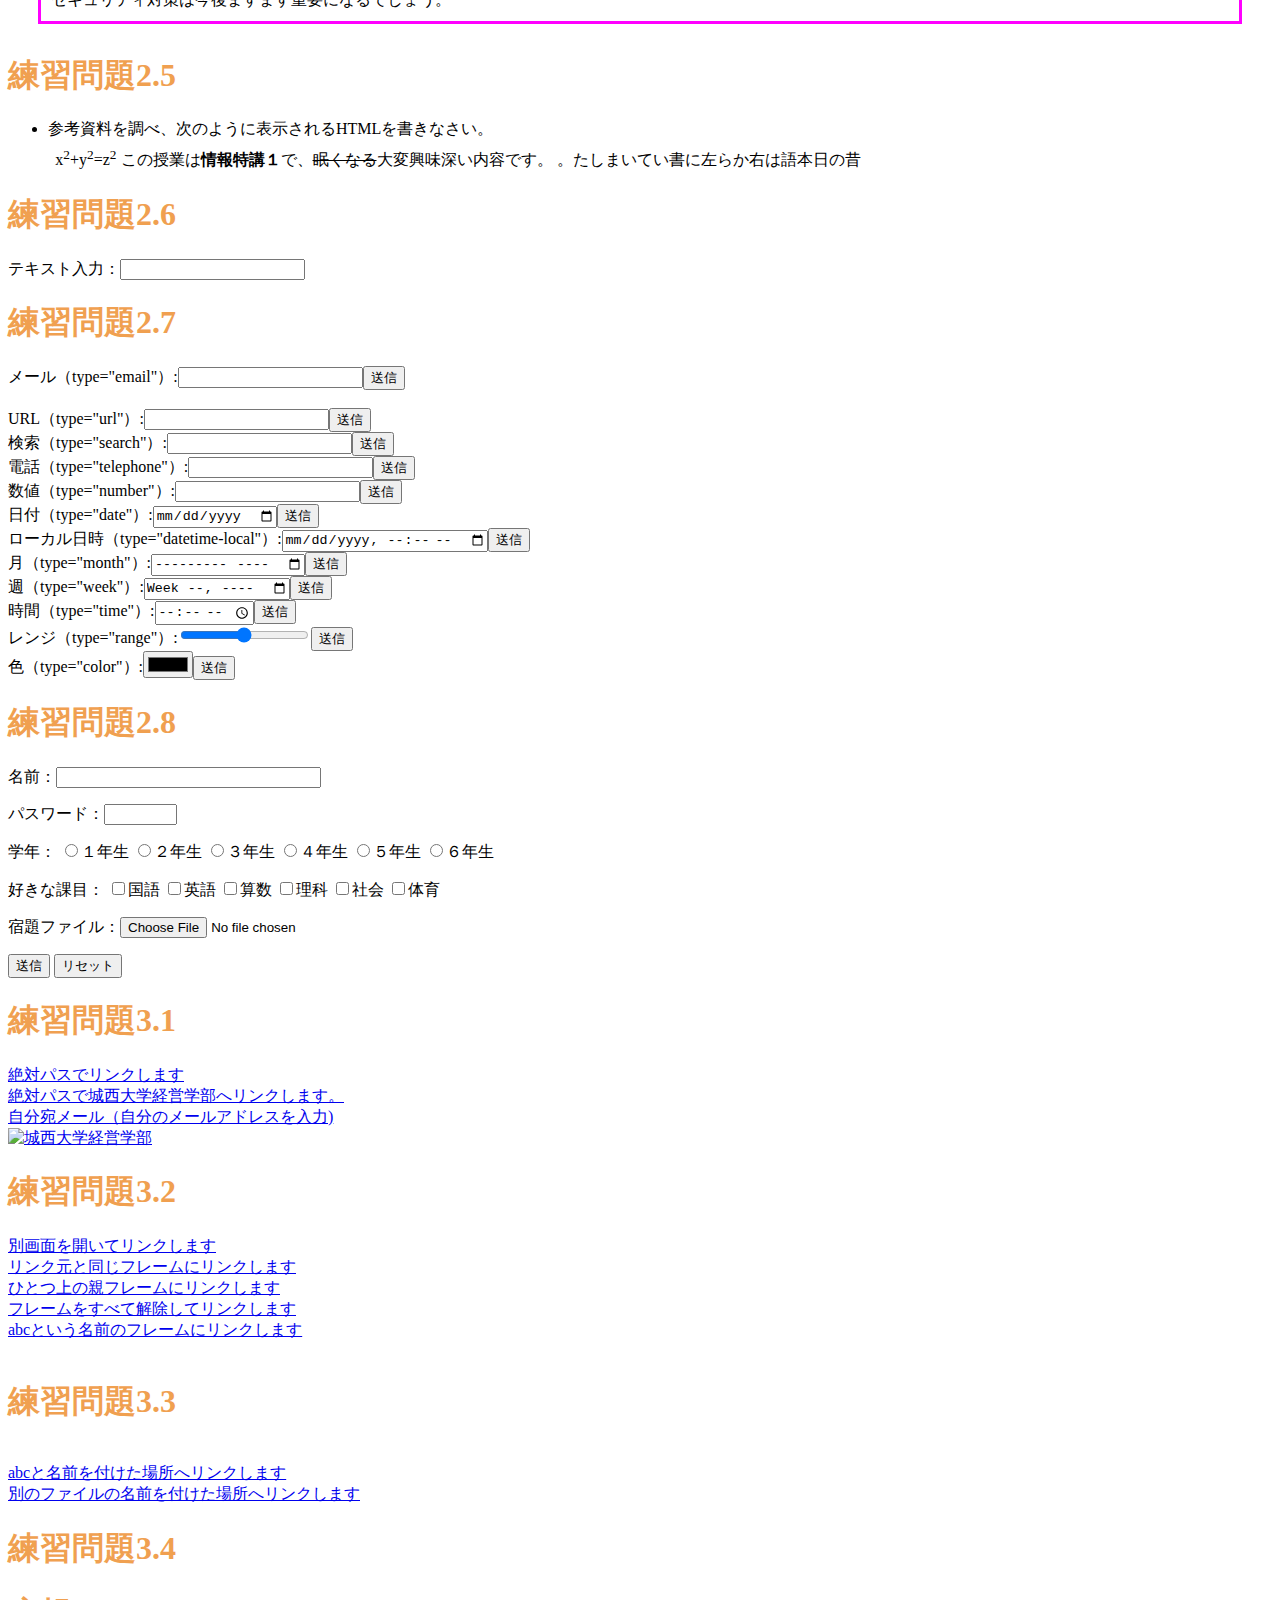
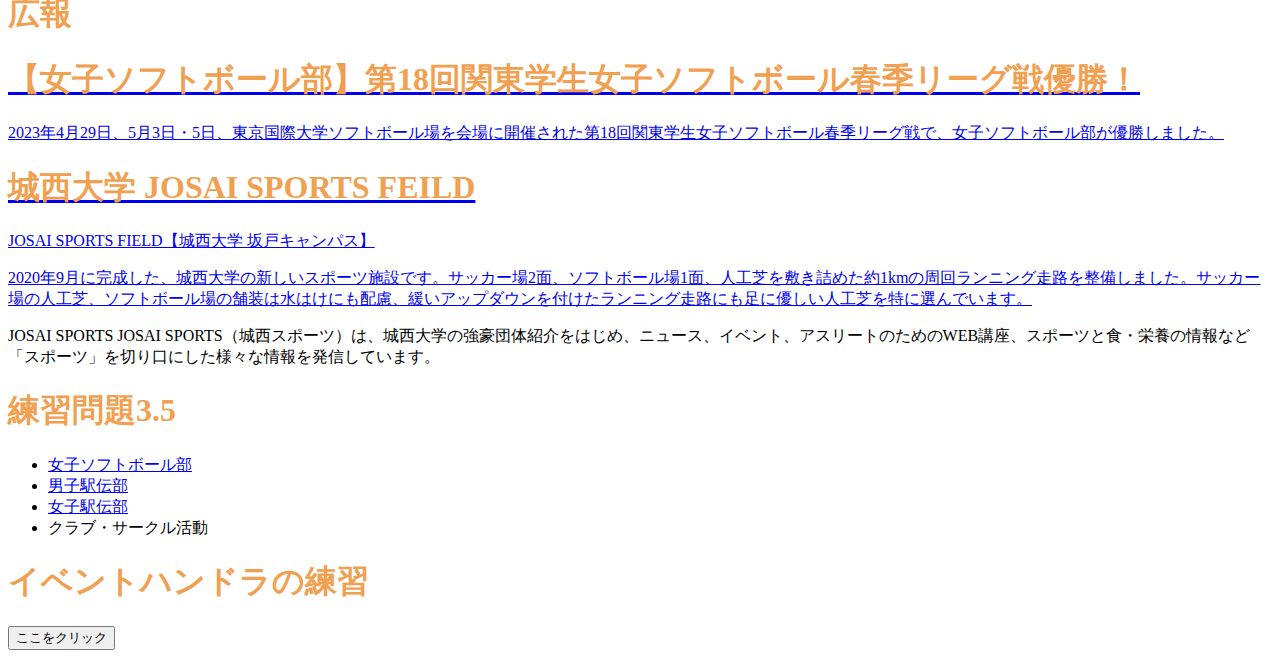
==== commit a1954bc3: "Update index.html" ====
--- a/index.html
+++ b/index.html
@@ -15,8 +15,8 @@
 <h2>Hello world</h2>
 <h3>Hello world</h3>
 <ol>
-<li>ほげほげ</li>
-<li>ほにゃらら</li>
+    <li>ほげほげ</li>
+    ほにゃらら
 </ol>
 <a id="abc">ここがabcの場所
 
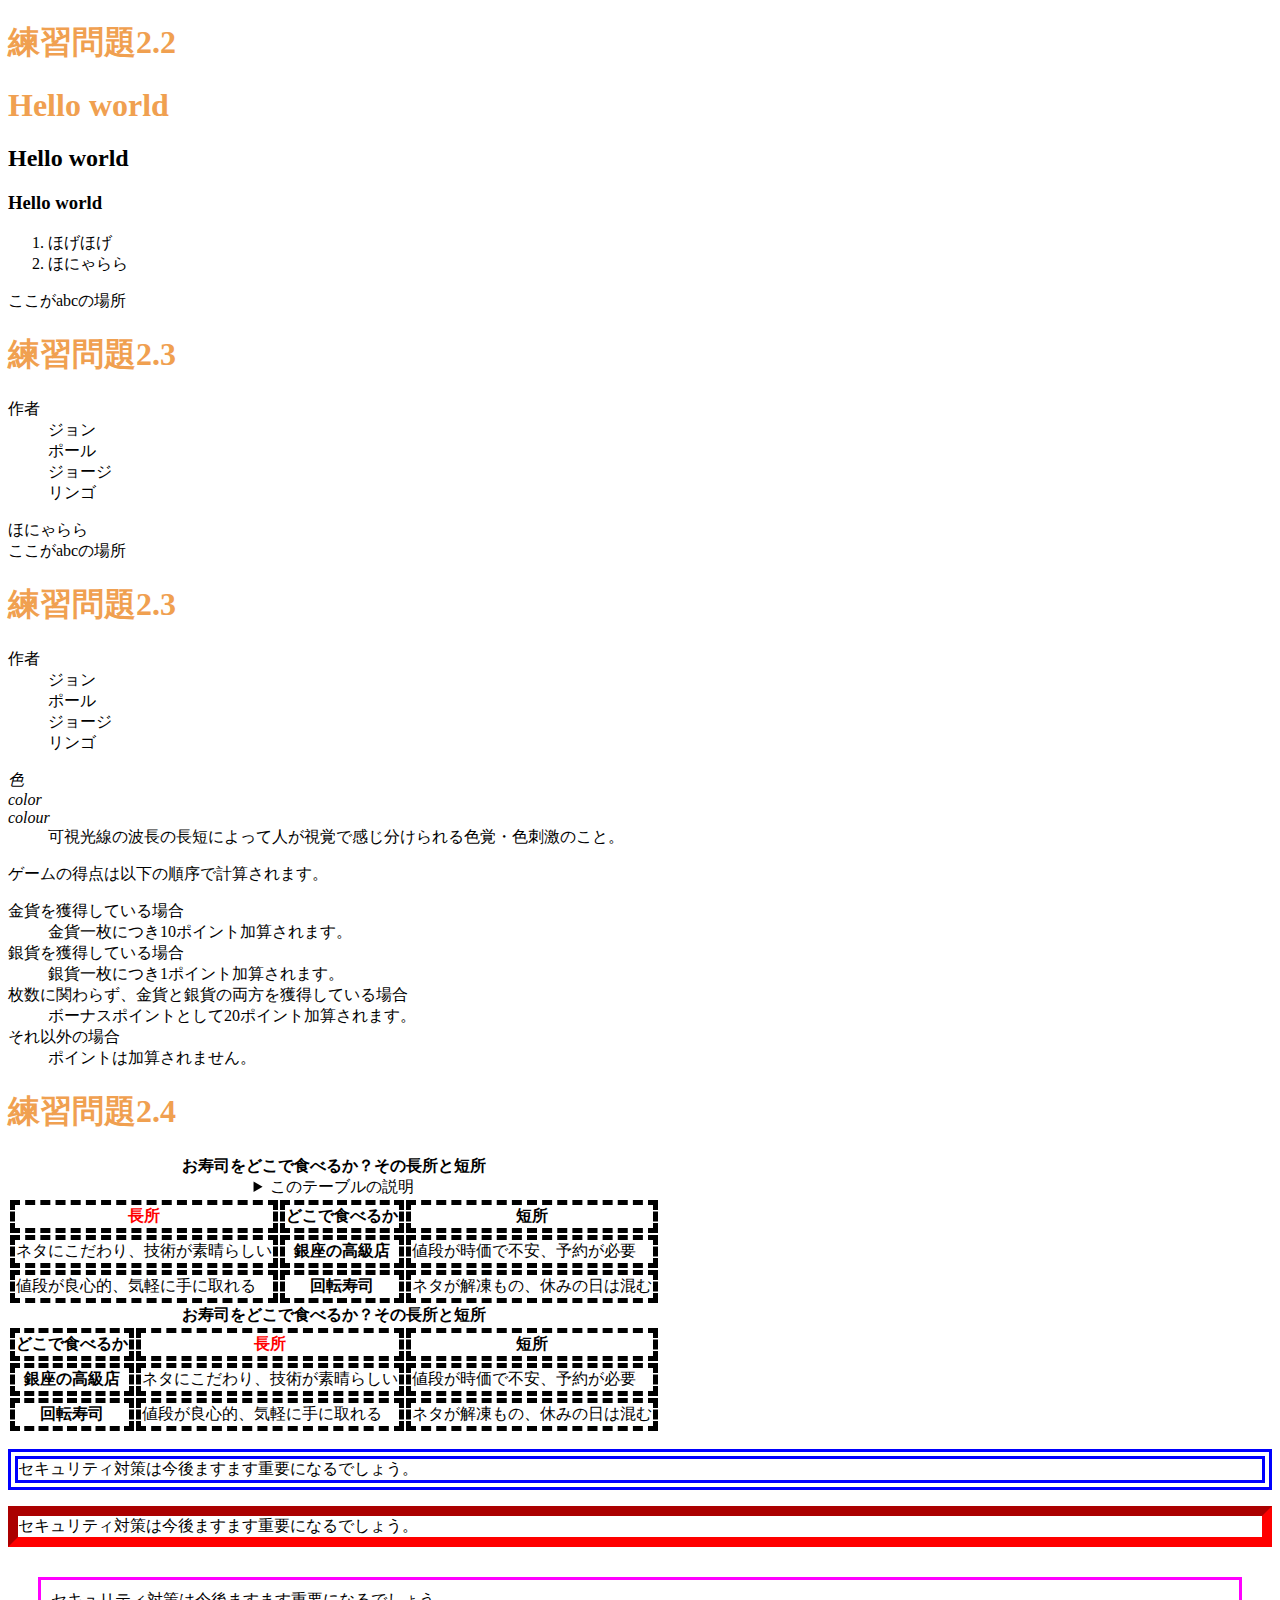
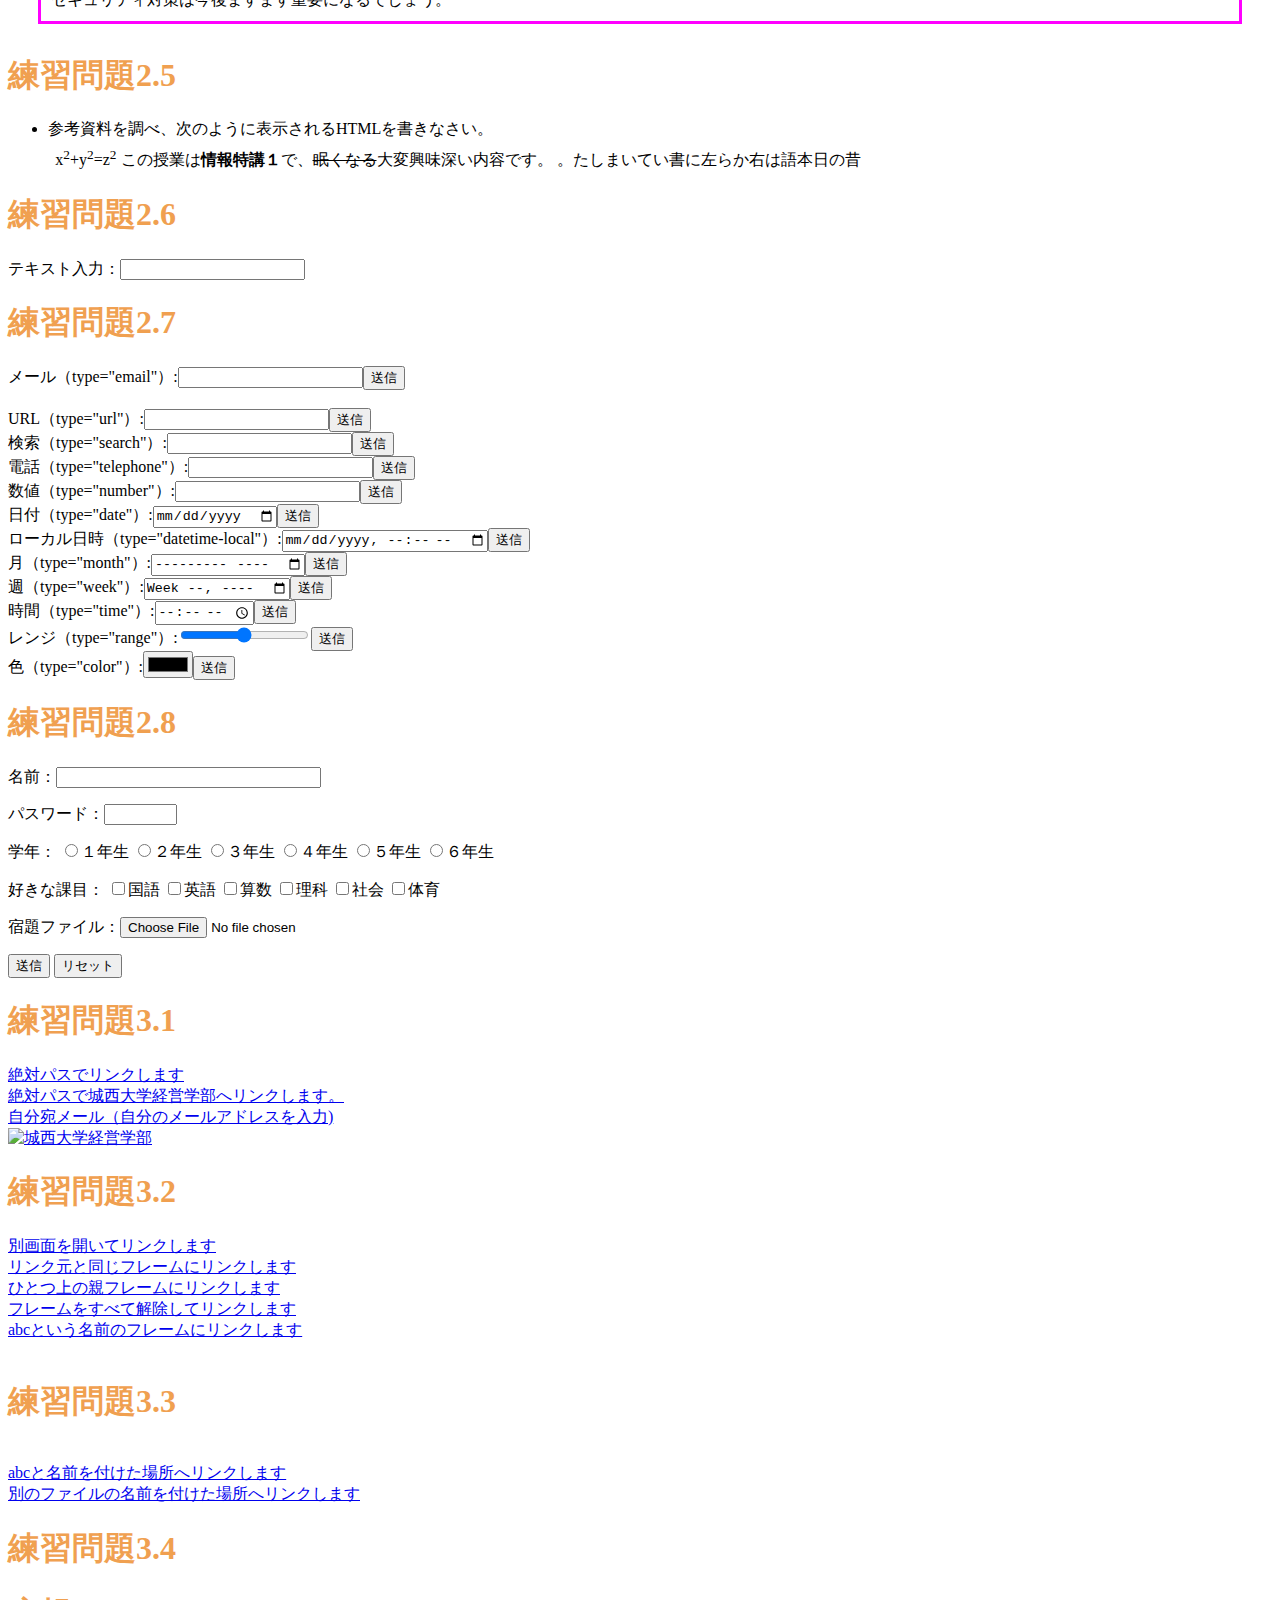
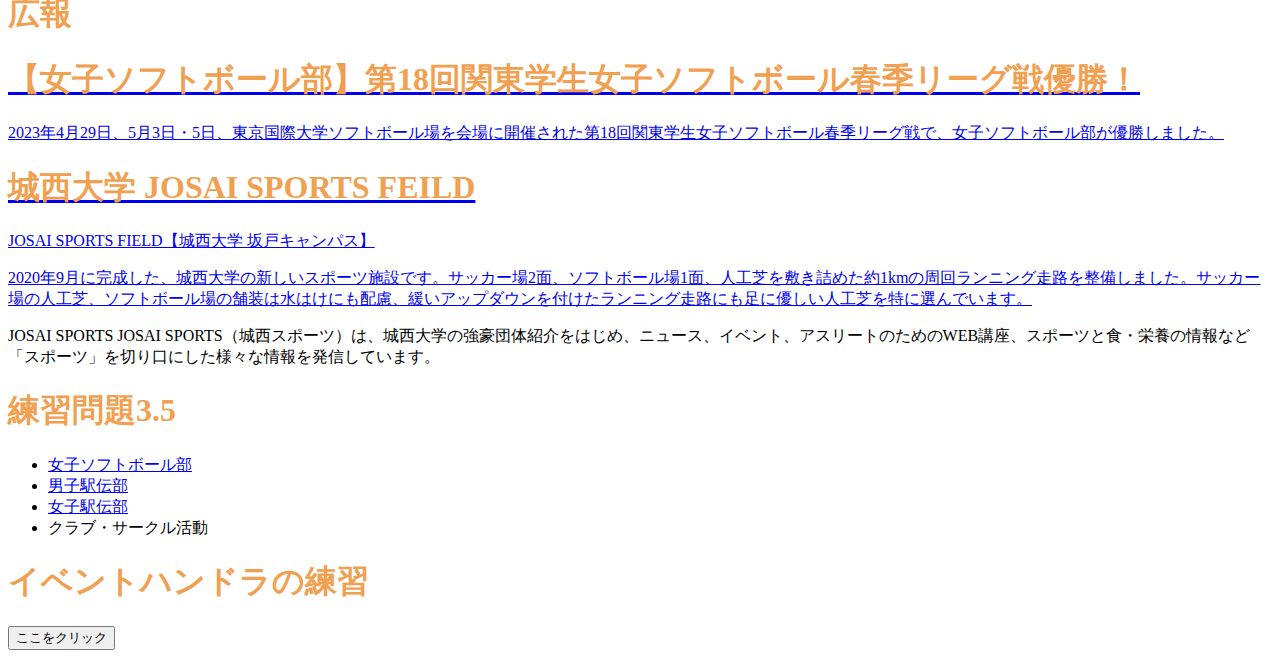
==== commit 2c9809ae: "Update index.html" ====
--- a/index.html
+++ b/index.html
@@ -16,7 +16,7 @@
 <h3>Hello world</h3>
 <ol>
     <li>ほげほげ</li>
-    ほにゃらら
+    <li>ほにゃらら</li>
 </ol>
 <a id="abc">ここがabcの場所
 
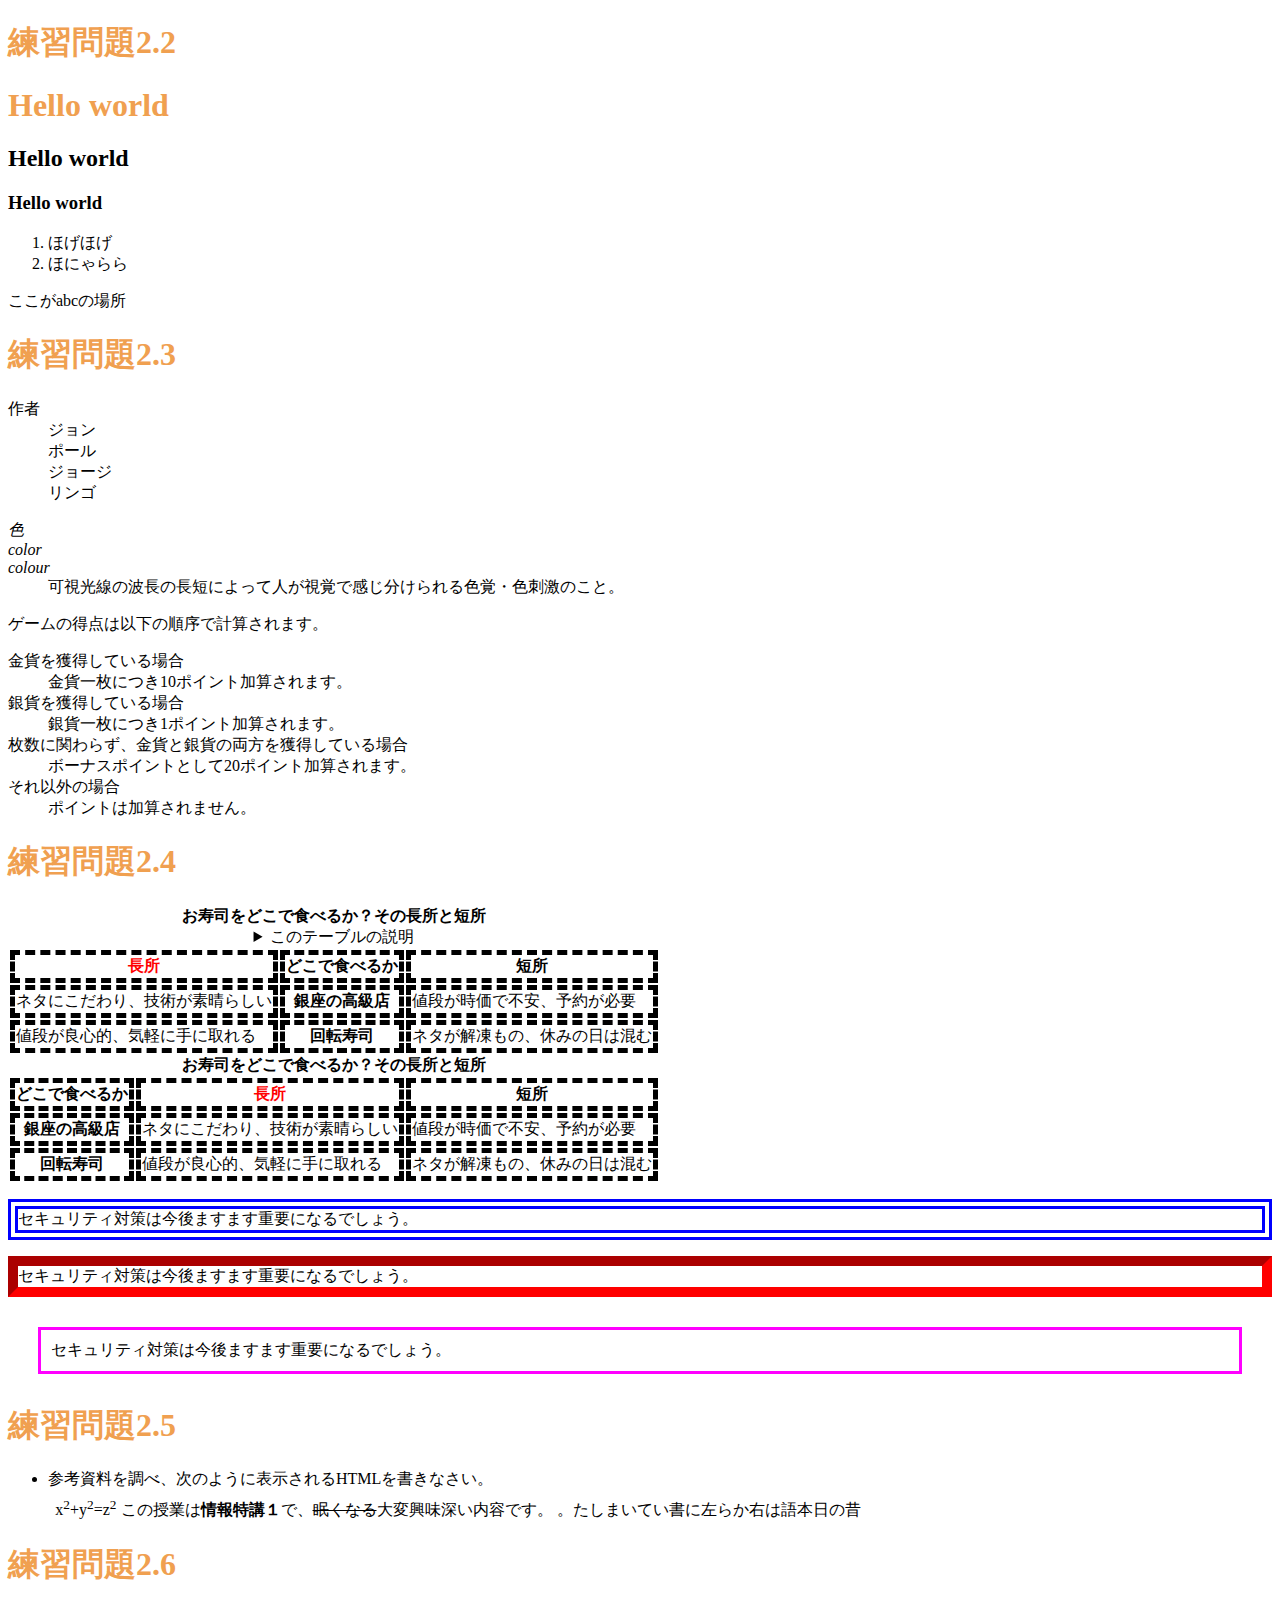
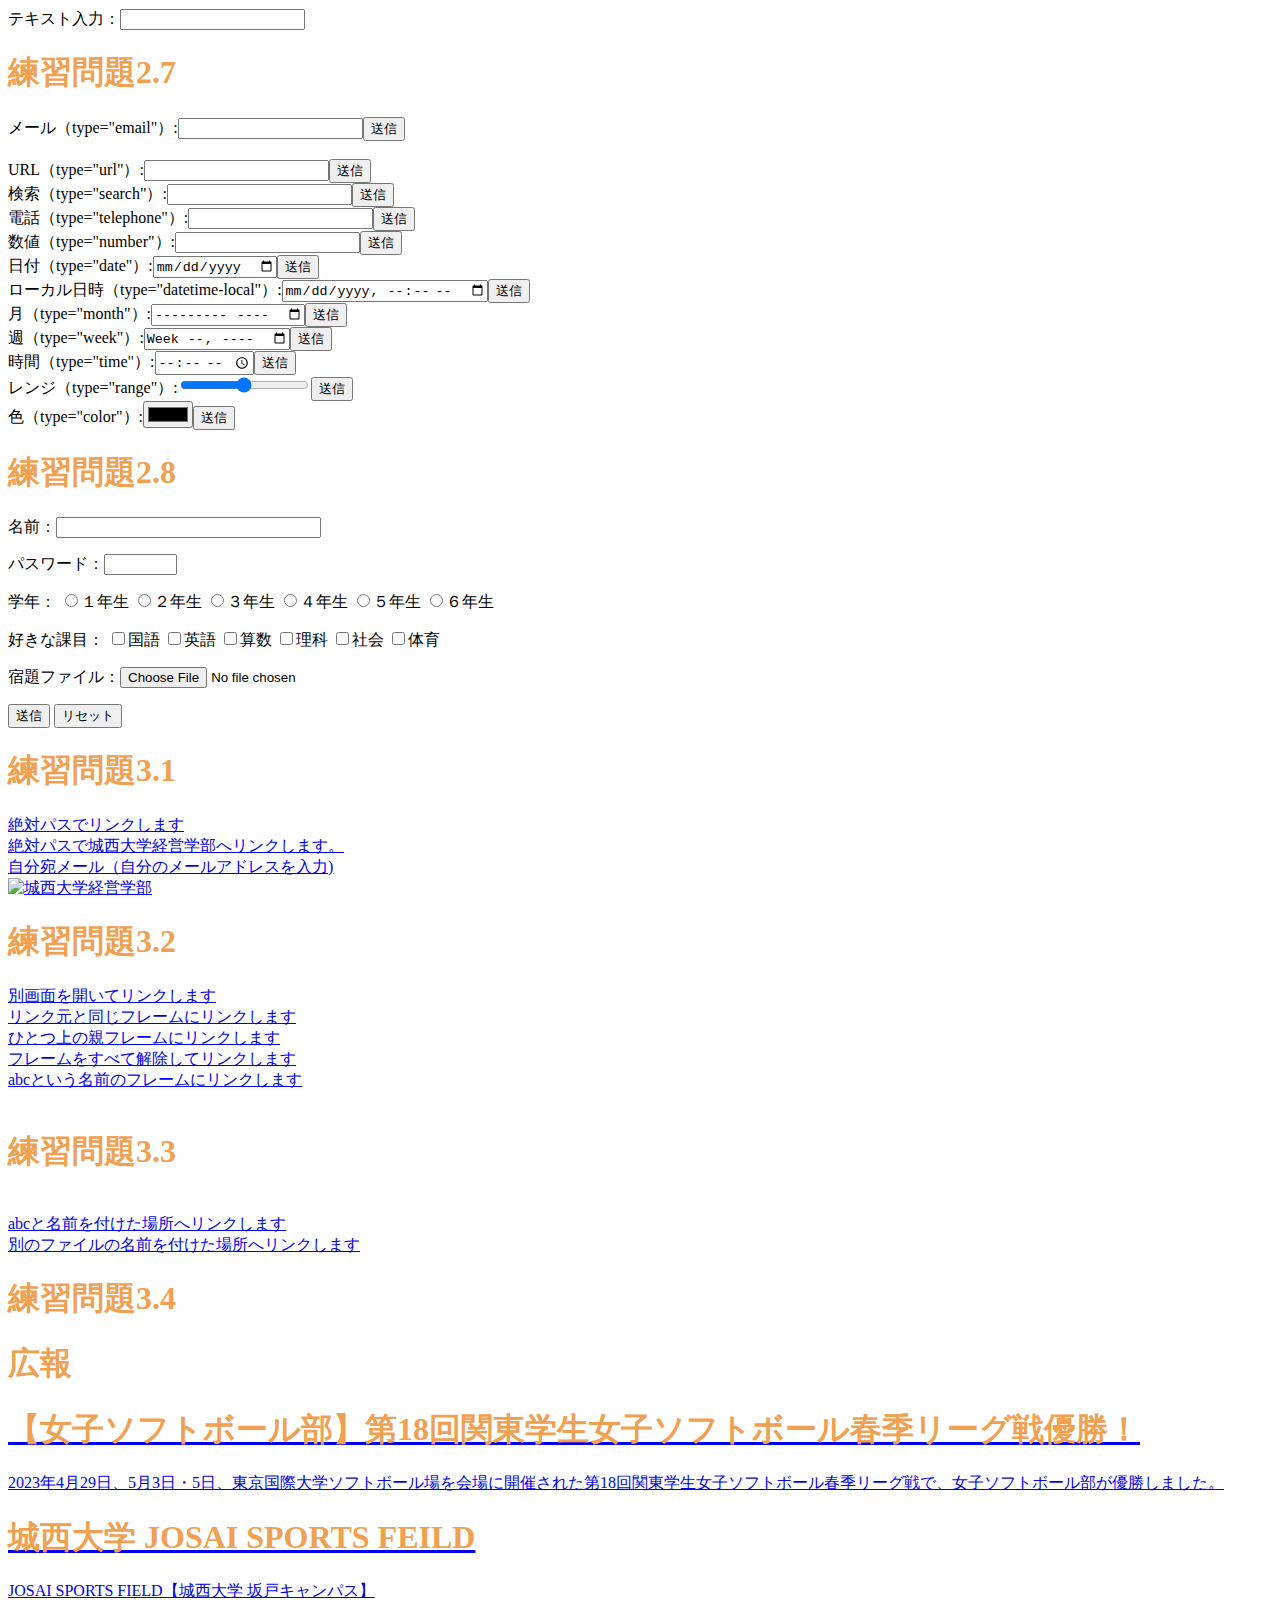
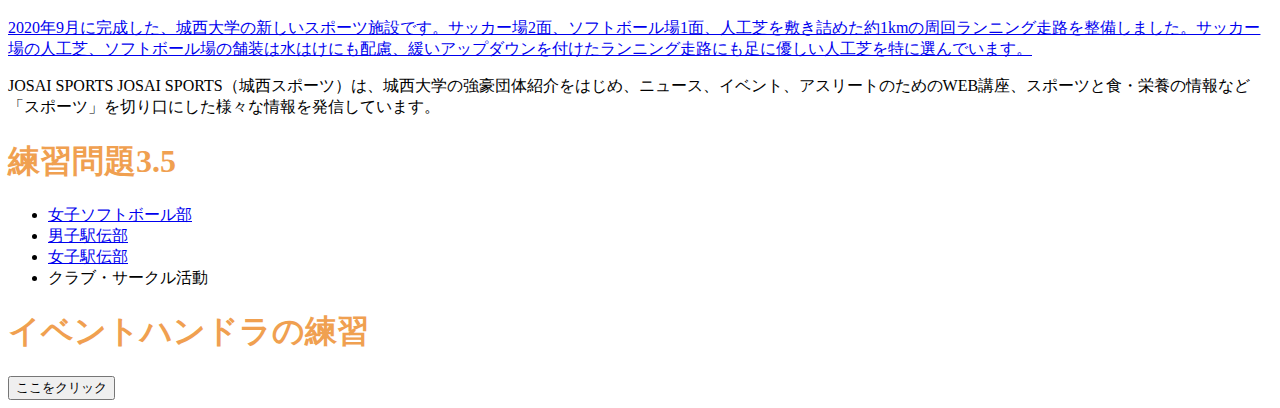
==== commit 42f0060e: "Update index.html" ====
--- a/index.html
+++ b/index.html
@@ -18,7 +18,7 @@
     <li>ほげほげ</li>
     <li>ほにゃらら</li>
 </ol>
-<a id="abc">ここがabcの場所
+<a id="abc">ここがabcの場所</a>
 
 <h1>練習問題2.3</h1>
 
@@ -34,26 +34,7 @@
 
 <dd>リンゴ</dd>
 </dl>
-<li>ほにゃらら</li>
-ここがabcの場所</a>
-<h1>練習問題2.3</h1>
-
-<dl>
-
-<dt>作者</dt>
-
-<dd>ジョン</dd>
-
-<dd>ポール</dd>
-
-<dd>ジョージ</dd>
-
-<dd>リンゴ</dd>
-
-</dl>
-
  
-
 <dl>
 
 <dt lang="ja"><dfn>色</dfn></dt>
